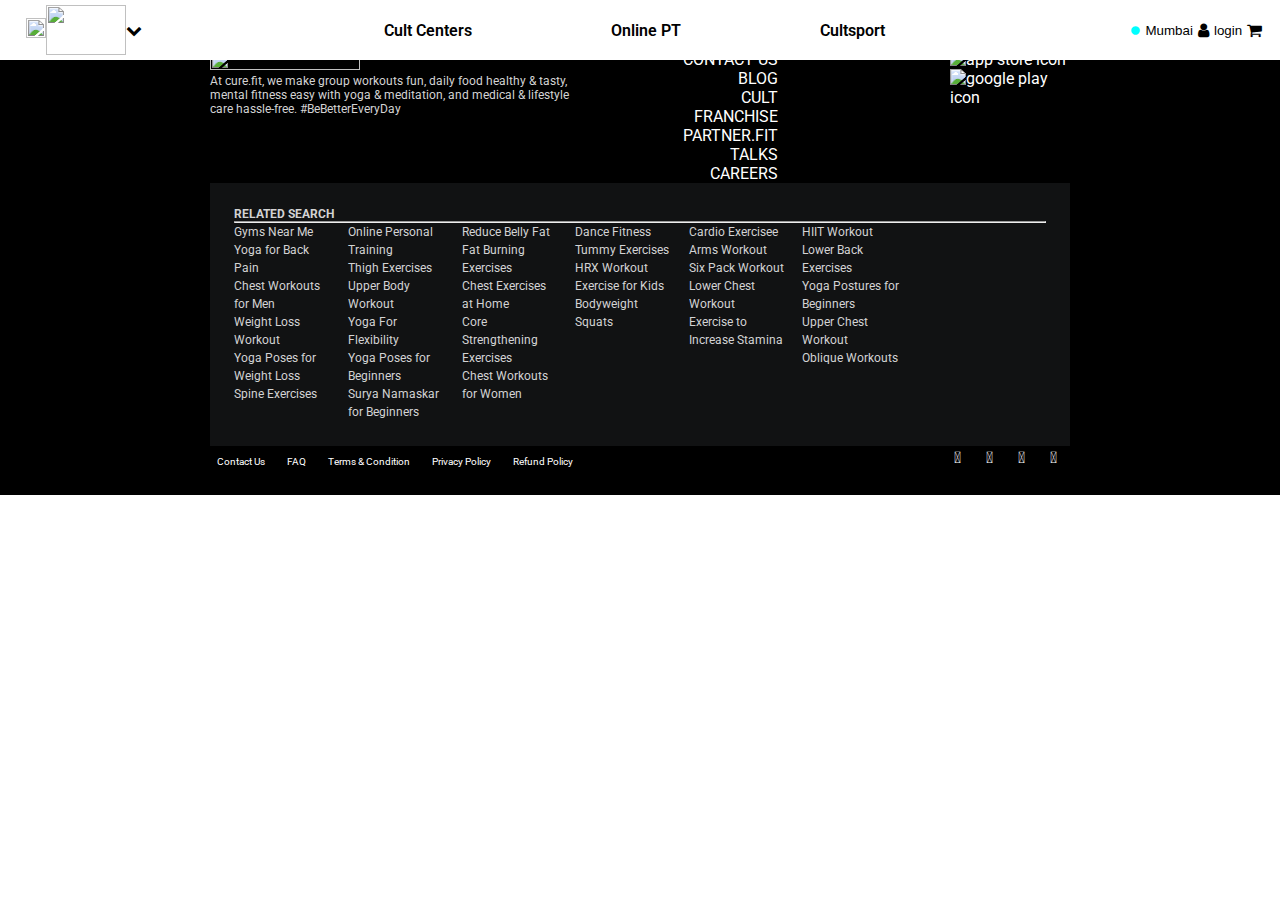
==== index.html @ 42e645f7 "fixed navigation bar" ====
<!DOCTYPE html>
<html lang="en">
<head>
    <meta charset="UTF-8">
    <meta name="viewport" content="width=device-width, initial-scale=1.0">
    <link rel="stylesheet" href="styles/cult.css"/>
    <link href="https://maxcdn.bootstrapcdn.com/font-awesome/4.7.0/css/font-awesome.min.css" rel="stylesheet" />
    <link rel="preconnect" href="https://fonts.gstatic.com">
    <link href="https://fonts.googleapis.com/css2?family=Roboto:wght@100;400;500&display=swap" rel="stylesheet">
    <title>Cure Fit</title>
    <script src="https://kit.fontawesome.com/a076d05399.js"></script>
</head>
<body>
    <div class=nav__bar>
        <div class=logo__box>
            <div class=logo__img__section>
                <div class=logo>
                    <img src="https://static.cure.fit/assets/images/curefit-v-man.svg"></img>
                </div>
                <div class=logo__name>
                    <img src="https://cdn-images.cure.fit/www-curefit-com/image/upload/image/header-web/cultfit.svg"></img>
                </div>
                <span><i class="fa fa-chevron-down" aria-hidden="true"></i></span>
            </div>
            <div class="logo__box__center">
              <ul class=nav__links>
                  <li><a>Cult Centers</a></li>
                  <li><a>Online PT</a></li>
                  <li><a>Cultsport</a></li>
              </ul>
          </div>
            <div class=login__section>
                <i class="fa fa-circle" aria-hidden="true" style="color:cyan; font-size: 10px;"></i>
                <button>Mumbai</button>
                <span><i class="fa fa-user" aria-hidden="true"></i></span>
                <button>login</button>
                <span><i class="fa fa-shopping-cart" aria-hidden="true"></i></span>
            </div>
        </div>
    </div>
    <div class="page">
        <img src="https://cdn-images.cure.fit/www-curefit-com/image/upload/fl_progressive,f_auto,q_auto:eco,w_1440,ar_2880:595/dpr_2/image/vm/51a46bc2-3fec-4ea0-b25e-a2488436d06d.png"></img>
    </div>
    <div class="footer">
        <div class="footer__top">
            <div class="footer__top__section1">
                <div class="footer__logo">
                    <img src="https://static.cure.fit/assets/images/cf-logo.svg"></img>
                </div> 
                <div class="footer__top__para">
                    <p>At cure.fit, we make group workouts fun, daily food healthy & tasty, mental fitness easy with yoga & meditation,
                         and medical & lifestyle care hassle-free. #BeBetterEveryDay</p>
                </div>  
            </div>
            <div>
                <ul class="footer__top__list">
                    <li>CONTACT US</li>
                    <li>BLOG</li>
                    <li>CULT FRANCHISE</li>
                    <li>PARTNER.FIT</li>
                    <li>TALKS</li>
                    <li>CAREERS</li>
                </ul>
            </div>
            <div class="app__store__container">
                <div class="app__store">
                    <img src="https://static.cure.fit/assets/images/app-store.svg" alt="app store icon">
                </div>
                <div class="app__store">
                    <img src="https://static.cure.fit/assets/images/play-store.svg" alt="google play icon">
                </div>
            </div>
        </div>
        <div class="footer__bottom">
            <h4>RELATED SEARCH<hr/></h4>
            
            <div class="footer__bottom__lists">
                <ul class="list1">
                    <li><a>Gyms Near Me</a></li>
                    <li><a>Yoga for Back Pain</a></li>
                    <li><a>Chest Workouts for Men</a></li>
                    <li><a>Weight Loss Workout</a></li>
                    <li><a>Yoga Poses for Weight Loss</a></li>
                    <li><a>Spine Exercises</a></li>
                </ul>
                <ul class="list1">
                    <li><a>Online Personal Training</a></li>
                    <li><a>Thigh Exercises</a></li>
                    <li><a>Upper Body Workout</a></li>
                    <li><a>Yoga For Flexibility</a></li>
                    <li><a>Yoga Poses for Beginners</a></li>
                    <li><a>Surya Namaskar for Beginners</a></li>
                </ul>
                <ul class="list1">
                    <li><a>Reduce Belly Fat</a></li>
                    <li><a>Fat Burning Exercises</a></li>
                    <li><a>Chest Exercises at Home</a></li>
                    <li><a>Core Strengthening Exercises</a></li>
                    <li><a>Chest Workouts for Women</a></li>
                </ul>
                <ul class="list1">
                    <li><a>Dance Fitness</a></li>
                    <li><a>Tummy Exercises</a></li>
                    <li><a>HRX Workout</a></li>
                    <li><a>Exercise for Kids</a></li>
                    <li><a>Bodyweight Squats</a></li>
                </ul>
                <ul class="list1">
                    <li><a>Cardio Exercisee</a></li>
                    <li><a>Arms Workout</a></li>
                    <li><a>Six Pack Workout</a></li>
                    <li><a>Lower Chest Workout</a></li>
                    <li><a>Exercise to Increase Stamina</a></li>
                </ul>
                <ul class="list1">
                    <li><a>HIIT Workout</a></li>
                    <li><a>Lower Back Exercises</a></li>
                    <li><a>Yoga Postures for Beginners</a></li>
                    <li><a>Upper Chest Workout</a></li>
                    <li><a>Oblique Workouts</a></li>
                </ul>
            </div>
        </div>
        <div class="bottom__links">
            <div class="bottom__links__link"> 
                <a>Contact Us</a>
                <a>FAQ</a>
                <a>Terms & Condition</a>
                <a>Privacy Policy</a>
                <a>Refund Policy</a>
            </div>
            <div class="bottom__links__logo">
                <i class="fab fa-facebook-f"></i>
                <i class="fab fa-twitter"></i>
                <i class="fab fa-instagram"></i>
                <i class="fab fa-youtube"></i>
            </div>
        </div>
    </div>
</body>
</html>
---- styles/cult.css ----
html,
body {
  font-family: "Roboto", sans-serif;
}
* {
  box-sizing: border-box;
  margin: 0;
  padding: 0;
}

.logo__box {
  display: flex;
  /* position: -webkit-sticky; */
  /* position: sticky;  */
  position: fixed;
  z-index: 10;
  top: 0;
  width: 100%;
  justify-content: space-between;
  height: 60px;
  /* border: 1px solid red; */
  background-color: white;
}

.logo__img__section {
  /* width: 200px; */
  /* border: 1px solid red; */
  margin: 0% 0% 0% 2%;
  display: flex;
  justify-content: center;
  align-items: center;
}

.logo__name {
  width: 80px;
  height: 50px;
  /* margin-left: 20px; */
}

img {
  height: 100%;
  width: 100%;
}
.logo__box__center {
  display: flex;
  width: 50%;
}
.nav__links {
  display: flex;
  width: 100%;
  /* flex-wrap: wrap; */
  list-style-type: none;
  /* padding-left: 2%; */
  /* justify-content: space-between; */
  /* border: 1px solid red; */
}

.nav__links li {
  margin: auto;
  font-weight: 600;
}

.login__section {
  display: flex;
  width: 11%;
  /* border: 1px solid red; */
  justify-content: space-evenly;
  align-items: center;
  margin-right: 1%;
}

.login__section button {
  background-color: white;
  border: none;
}

.footer {
  background-color: black;
  color: white;
  padding: 2%;
}

.footer__top {
  display: flex;
  width: 70%;
  margin: auto;
}

.footer__top__para p {
  font-size: 12px;
  color: lightgray;
  width: 80%;
}

.footer__logo {
  width: 150px;
}

.footer__top__list {
  list-style-type: none;
  text-align: right;
}

.app__store {
  width: 120px;
}

.app__store__container {
  margin-left: 20%;
}

.footer__bottom {
  font-size: 12px;
  color: lightgray;
  padding: 2%;
  width: 70%;
  margin: auto;
  /* border: 1px solid red; */
  background-color: rgb(17, 18, 19);
}

.footer__bottom__lists {
  display: flex;
  margin: auto;
  flex-wrap: wrap;
}

.footer__bottom__lists > ul {
  padding: 0% 2% 0% 0%;
  /* border: 1px solid red; */
  line-height: 1.5em;
}

.list1 {
  list-style-type: none;
  width: 14%;
}

.bottom__links {
  width: 70%;
  margin: auto;
  display: flex;
}

.bottom__links__link {
  width: 85%;
  font-size: 10px;
  display: flex;
  /* border: 1px solid red; */
  justify-content: start;
  align-items: center;
}

.bottom__links__link a {
  padding: 1% 2% 0% 1%;
}

.bottom__links__logo {
  width: 15%;
  display: flex;
  justify-content: end;
}

.bottom__links__logo > i {
  padding: 2%;
  margin: auto;
}
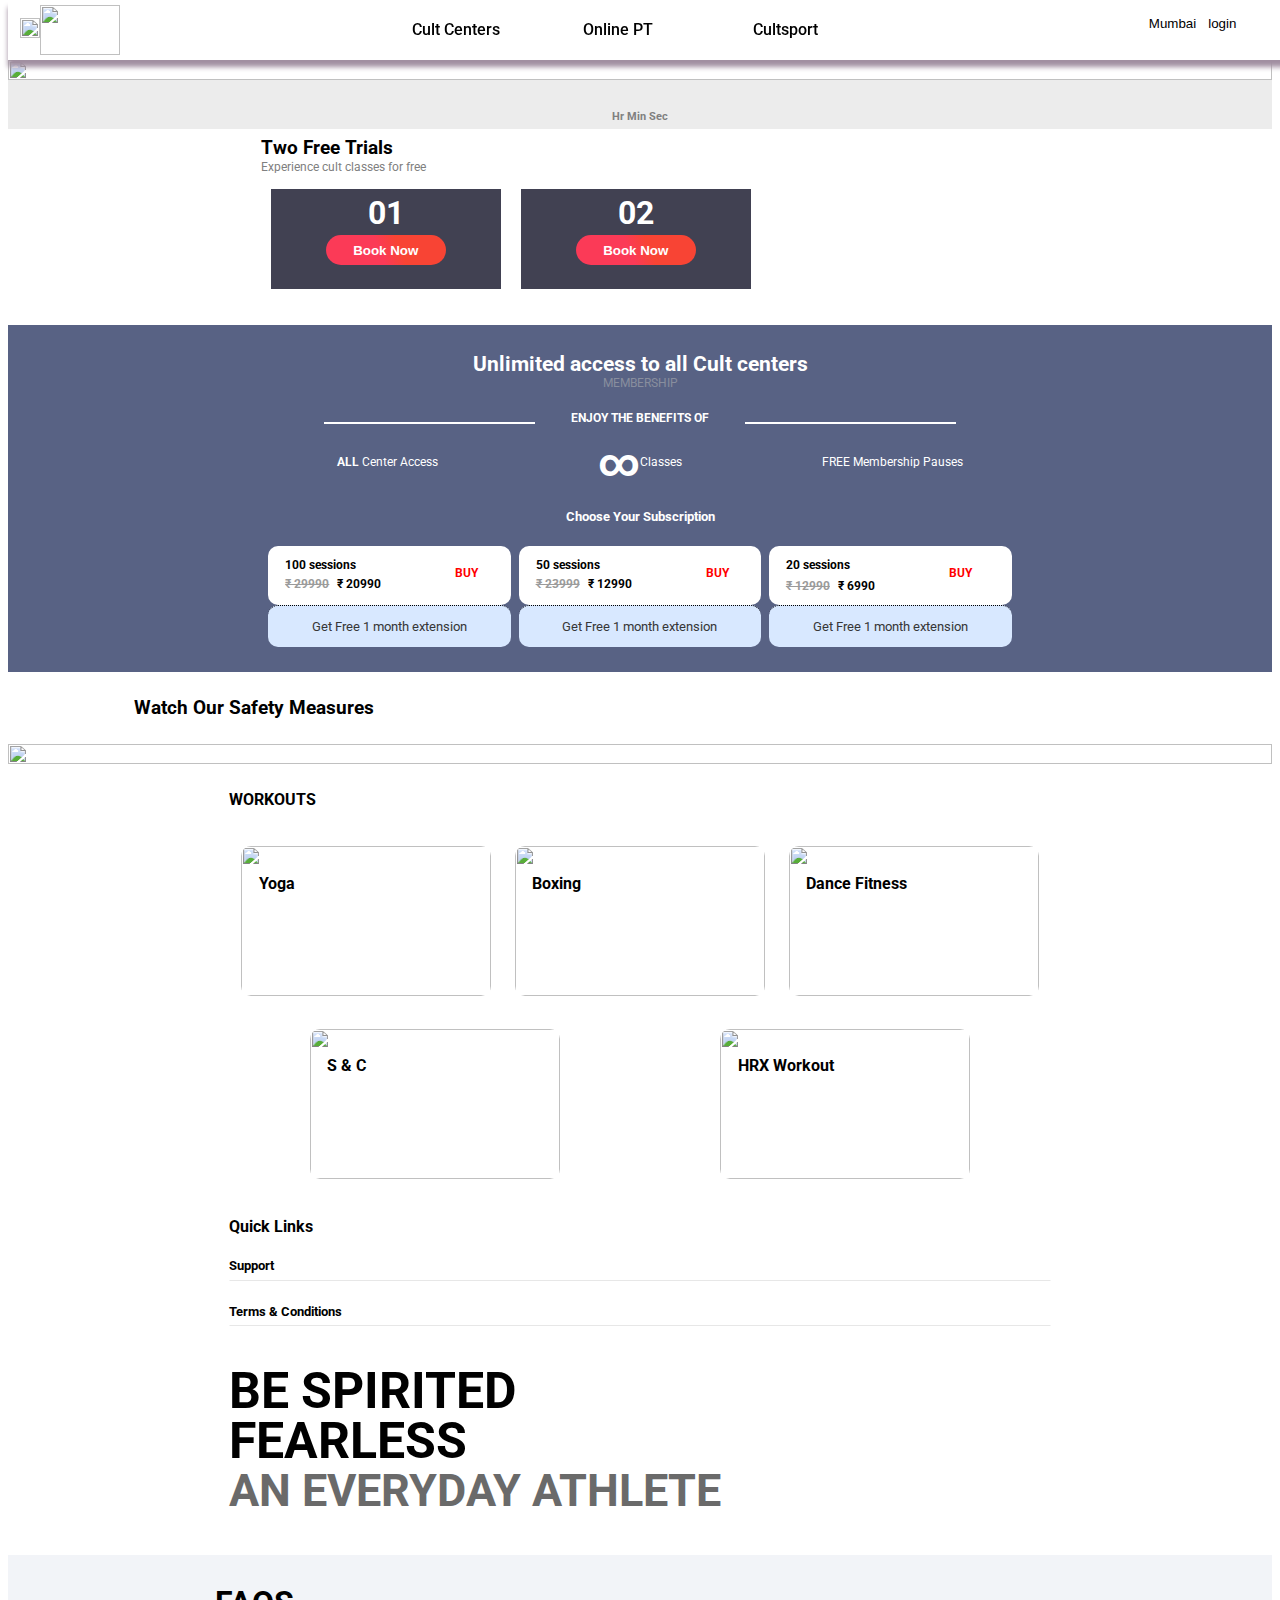
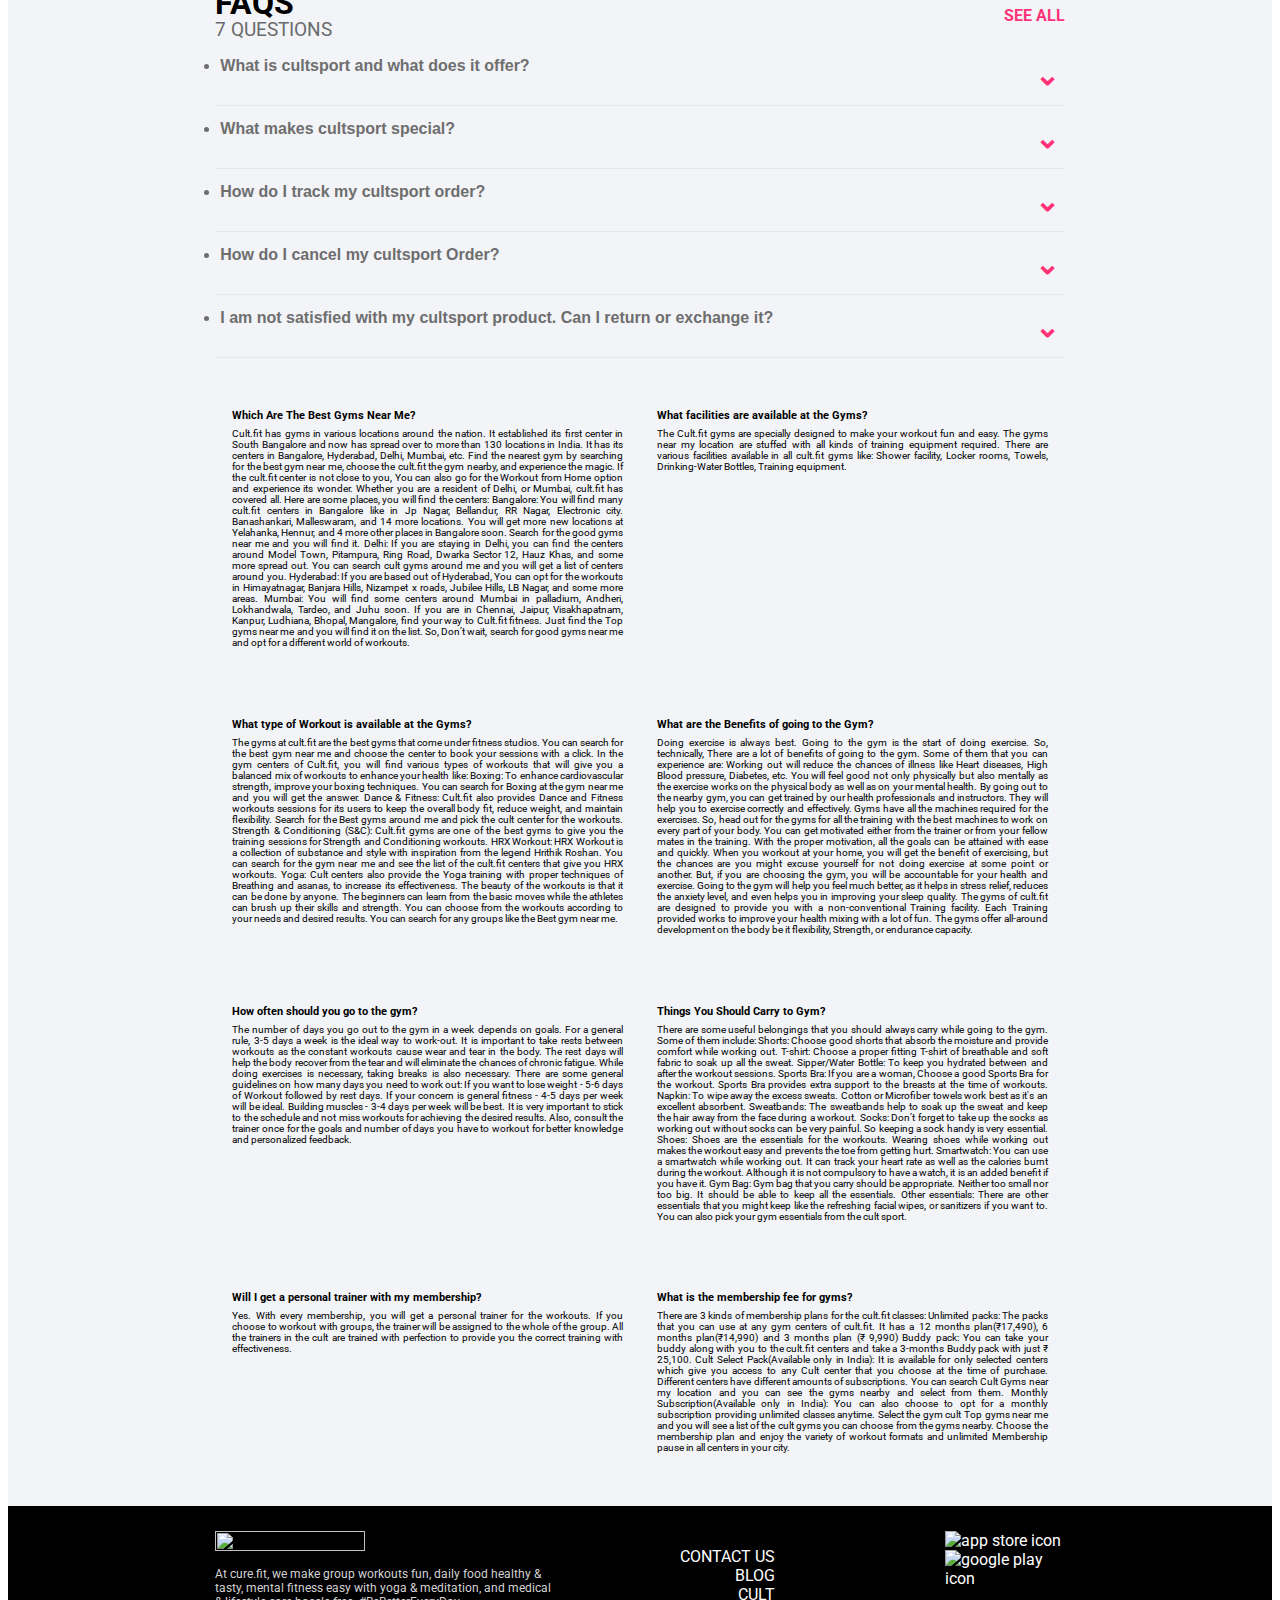
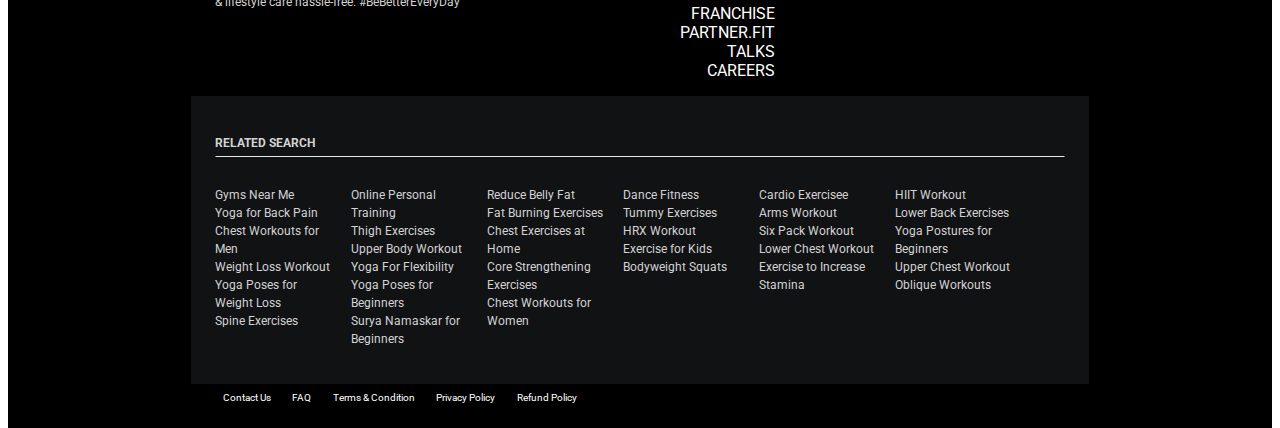
==== commit dff07d63: "Merge branch 'pushpal'" ====
--- a/index.html
+++ b/index.html
@@ -4,11 +4,13 @@
     <meta charset="UTF-8">
     <meta name="viewport" content="width=device-width, initial-scale=1.0">
     <link rel="stylesheet" href="styles/cult.css"/>
-    <link href="https://maxcdn.bootstrapcdn.com/font-awesome/4.7.0/css/font-awesome.min.css" rel="stylesheet" />
+    <link rel="stylesheet" href="styles/gear_navbar.css"/>
+
     <link rel="preconnect" href="https://fonts.gstatic.com">
     <link href="https://fonts.googleapis.com/css2?family=Roboto:wght@100;400;500&display=swap" rel="stylesheet">
     <title>Cure Fit</title>
     <script src="https://kit.fontawesome.com/a076d05399.js"></script>
+    <script src="scripts/curefitOnlinePT.js"></script>
 </head>
 <body>
     <div class=nav__bar>
@@ -20,27 +22,375 @@
                 <div class=logo__name>
                     <img src="https://cdn-images.cure.fit/www-curefit-com/image/upload/image/header-web/cultfit.svg"></img>
                 </div>
-                <span><i class="fa fa-chevron-down" aria-hidden="true"></i></span>
-            </div>
-            <div class="logo__box__center">
-              <ul class=nav__links>
-                  <li><a>Cult Centers</a></li>
-                  <li><a>Online PT</a></li>
-                  <li><a>Cultsport</a></li>
-              </ul>
-          </div>
+                <button type="submit" style="cursor: pointer; background-color: white; border: none" ><i class="fa fa-chevron-down" aria-hidden="true"></i></button >
+            </div>
+            <div class="link__section">
+                <ul class=nav__links>
+                    <li><a tabindex="1">Cult Centers</a></li>
+                    <li><a tabindex="1">Online PT</a></li>
+                    <li><a tabindex="1">Cultsport</a></li>
+                </ul>
+            </div>
             <div class=login__section>
                 <i class="fa fa-circle" aria-hidden="true" style="color:cyan; font-size: 10px;"></i>
-                <button>Mumbai</button>
+                <button type="submit" style="cursor: pointer">Mumbai</button>
                 <span><i class="fa fa-user" aria-hidden="true"></i></span>
-                <button>login</button>
-                <span><i class="fa fa-shopping-cart" aria-hidden="true"></i></span>
+                <button id="login__btn" onclick=dropdown()>login</button>
+                <button type="submit" style="cursor: pointer"><i class="fa fa-shopping-cart" aria-hidden="true" style="font-size: 20px;"></i></button>
+                <div id="dropdown__content" class="dropdown__content">
+                    <div class="dropdown__block">
+                        <div>
+                            <img src="https://static.cure.fit/assets/images/profile-icon.svg"/>
+                        </div>
+                        <div>
+                            <a>Profile</a>
+                        </div>
+                    </div>
+                    <div class="dropdown__block">
+                        <div>
+                            <img src="https://static.cure.fit/assets/images/cart-black.svg"/>
+                        </div>
+                        <div>
+                            <a>orders</a>
+                        </div>
+                    </div>
+                    <div class="dropdown__block">
+                        <div>
+                            <img src="https://static.cure.fit/assets/images/health-profile-black.svg"/>
+                        </div>
+                        <div>
+                            <a>medical Records</a>
+                        </div>
+                    </div>
+                    <div class="dropdown__block">
+                        <div>
+                            <img src="https://static.cure.fit/assets/images/combined-shape-black.svg"/>
+                        </div>
+                        <div>
+                            <a>Active Packs</a>
+                        </div>   
+                    </div>
+                    <div class="dropdown__block">
+                        <div>
+                          <img src="https://static.cure.fit/assets/images/coupon-black.svg"/>
+                        </div>
+                        <div>
+                            <a>Redeem Voucher</a>
+                        </div>
+                    </div>
+                    <div class="dropdown__block">
+                        <div><i class="fa fa-cog" aria-hidden="true"></i></div>
+                        <div><a>Account</a></div>
+                    </div>
+                    <div class="dropdown__block">
+                        <div><img src="https://static.cure.fit/assets/images/support-black.svg"/></div>
+                        <div>
+                            <a>Support</a>
+                        </div>
+                    </div>
+                    <div class="dropdown__block">
+                        <div>
+                            <img src="https://static.cure.fit/assets/images/logout-black.svg"/>
+                        </div>
+                        <div>
+                            <a>Logout</a>
+                        </div> 
+                    </div>
+                </div>
             </div>
         </div>
     </div>
     <div class="page">
         <img src="https://cdn-images.cure.fit/www-curefit-com/image/upload/fl_progressive,f_auto,q_auto:eco,w_1440,ar_2880:595/dpr_2/image/vm/51a46bc2-3fec-4ea0-b25e-a2488436d06d.png"></img>
     </div>
+    <div class="clock__container">
+      <div class="clock">
+        <div></div>
+        <h3 id='limitedoffer'></h3>
+        <h3 style="color:grey" id="limitedoffervalue">Hr Min Sec</h3>
+      </div>
+      
+    </div>
+    <div class= "voucher__section">
+        <h3>Two Free Trials</h3>
+        <p style="color: grey; font-size: 12px;">Experience cult classes for free</p>
+        <div class="voucher__container">
+          <div class="voucher">
+            <h1 style="color: white;">01</h1>
+            <button>Book Now</button>
+        </div>
+        <div class="voucher">
+            <h1 style="color: white;">02</h1>
+            <button>Book Now</button>
+        </div>
+      </div>
+    </div>
+    <div class='membership'>
+      <div class='opt'>
+        <div class='opttxt1'>
+          <h2>Unlimited access to all Cult centers</h2>
+        </div>
+        <div class='opttxt2'>
+          <p>MEMBERSHIP</p>
+        </div>
+        <div class='opttxt3'>
+          <div class='line'></div>
+          <h3>ENJOY THE BENEFITS OF</h3>
+          <div class='line'></div>
+        </div>
+      </div>
+      <div class='workout'>
+          <div class='workoutIconbox'>
+              <p><strong>ALL</strong> Center Access</p>
+          </div>
+          <div class='workoutIconbox'>
+            <p><strong style="font-size: 40px">&#8734;</strong> </p>
+              <p>Classes</p>
+          </div>
+          <div class='workoutIconbox'>
+              <p><strong">FREE</strong> Membership Pauses</p>
+          </div>
+      </div>
+      <div class='subscription'>
+          <h5>Choose Your Subscription</h5>
+      </div>
+      <div class='subscriptionbox'>
+          <div class='subscriptionlist'>
+              <div class='sub1'>
+                  <div class='subrate'>
+                      <p>100 sessions</p>
+                      <div class="price">
+                          <p class="discount">₹ 29990 </p>
+                          <p>₹ 20990 </p>
+                      </div>
+                      
+                  </div>
+                  <div class="buy">
+                      <p>BUY</p>
+                  </div>
+              </div>
+              <div class='sub1'>
+                  <div class='subrate'>
+                      <p>50 sessions</p>
+                      <div class="price">
+                          <p class="discount">₹ 23999 </p>
+                          <p>₹ 12990 </p>
+                      </div>                    
+                  </div>
+                  <div class="buy">
+                      <p>BUY</p>
+                  </div>
+              </div>
+              <div class='sub1'>
+                  <div class='subrate'>
+                      <p>20 sessions</p>
+                      <div class="price">
+                          <p class="discount">₹ 12990 </p>
+                          <p>₹ 6990 </p>
+                      </div>
+                  </div>
+                  <div class="buy">
+                      <p>BUY</p>
+                  </div>
+              </div>
+          </div>
+          <div class="instedDiscount">
+              <div class="instentondebit">
+                  <p>Get Free 1 month extension</p>
+              </div>
+              <div class="instentondebit">
+                  <p>Get Free 1 month extension</p>
+              </div>
+              <div class="instentondebit">
+                  <p>Get Free 1 month extension</p>
+              </div>
+          </div>
+      </div>
+    </div>
+    <div class="video__section">
+        <h3>Watch Our Safety Measures</h3>
+        <div>
+           <a href="https://s3.ap-south-1.amazonaws.com/curefit-content/video/vm/2bba5fdd-0527-4d73-b694-e4edffcb41da.mp4"> <img src="https://cdn-images.cure.fit/www-curefit-com/image/upload/fl_progressive,f_auto,q_auto:eco,w_1440,ar_2880:595/dpr_2/image/vm/f16a1d26-4c36-4b0d-b743-0d79da633956.jpg"/></a>
+        </div>
+    </div>
+    </div>
+    <div class="workout__section">
+      <h4>WORKOUTS</h4>
+      <div class="workout__cards">
+        <div class="img__cards">
+          <img src="https://cdn-images.cure.fit/www-curefit-com/image/upload/fl_progressive,f_auto,q_auto:eco,w_485,ar_485:323,c_fit/dpr_2/v1/cult-media/v2web/workouts/1_id/PRODUCT_BNR_2020-02-04T13:19:29.014Z.png"/>
+          <div class="work__tag">
+            <h4>Yoga</h4>
+          </div>
+        </div>
+        <div class="img__cards">
+          <img src="https://cdn-images.cure.fit/www-curefit-com/image/upload/fl_progressive,f_auto,q_auto:eco,w_485,ar_485:323,c_fit/dpr_2/v1/cult-media/v2web/workouts/4_id/PRODUCT_BNR_2020-07-21T18:32:59.441Z.png"/>
+          <div class="work__tag">
+            <h4>Boxing</h4>
+          </div>
+        </div>
+        <div class="img__cards">
+          <img src="https://cdn-images.cure.fit/www-curefit-com/image/upload/fl_progressive,f_auto,q_auto:eco,w_485,ar_485:323,c_fit/dpr_2/v1/cult-media/v2web/workouts/84_id/PRODUCT_BNR_2020-02-04T13:04:53.343Z.png"/>
+          <div class="work__tag">
+            <h4>Dance Fitness</h4>
+          </div>
+        </div>
+        <div class="img__cards">
+          <img src="https://cdn-images.cure.fit/www-curefit-com/image/upload/fl_progressive,f_auto,q_auto:eco,w_485,ar_485:323,c_fit/dpr_2/v1/cult-media/v2web/workouts/5_id/PRODUCT_BNR_2020-02-04T13:17:06.754Z.png"/>
+          <div class="work__tag">
+            <h4>S & C</h4>
+          </div>
+        </div>
+        <div class="img__cards">
+          <img src="https://cdn-images.cure.fit/www-curefit-com/image/upload/fl_progressive,f_auto,q_auto:eco,w_485,ar_485:323,c_fit/dpr_2/v1/cult-media/v2web/workouts/22_id/PRODUCT_BNR_2020-03-04T11:36:46.263Z.png"/>
+          <div class="work__tag">
+            <h4>HRX Workout</h4>
+          </div>
+        </div>
+      </div>
+      <h4>Quick Links</h4>
+      <h5>Support<hr/></h5>
+      <h5>Terms & Conditions<hr/></h5>
+    </div>
+    <div class="quote__section">
+      <p class="larger__text">BE SPIRITED</p>
+      <p class="larger__text">FEARLESS</p>
+      <p class="large__text">AN EVERYDAY ATHLETE</p>
+    </div>
+    <div class="app__FAQ">
+      <div class="app__FAQ__top">
+        <div class="FAQ__top__left">
+          <h1>FAQS</h1>
+          <h3>7 QUESTIONS</h3>
+        </div>
+        <div class="FAQ__top_right">
+          <h4 style="color: #ff3278">SEE ALL</h4>
+        </div>
+      </div>
+      <div class="app__FAQ__bottom">
+        <button class="accordion">
+          <li>What is cultsport and what does it offer?</li>
+        </button>
+        <div class="panel">
+          <p>
+            Lorem ipsum dolor sit amet, consectetur adipisicing elit, sed do
+            eiusmod tempor incididunt ut labore et dolore magna aliqua. Ut
+            enim ad minim veniam, quis nostrud exercitation ullamco laboris
+            nisi ut aliquip ex ea commodo consequat.
+          </p>
+          <p>Do you find this helpful?</p>
+        </div>
+        <hr />
+        <button class="accordion">
+          <li>What makes cultsport special?</li>
+        </button>
+        <div class="panel">
+          <p>
+            Lorem ipsum dolor sit amet, consectetur adipisicing elit, sed do
+            eiusmod tempor incididunt ut labore et dolore magna aliqua. Ut
+            enim ad minim veniam, quis nostrud exercitation ullamco laboris
+            nisi ut aliquip ex ea commodo consequat.
+          </p>
+        </div>
+        <hr />
+        <button class="accordion">
+          <li>How do I track my cultsport order?</li>
+        </button>
+        <div class="panel">
+          <p>
+            Lorem ipsum dolor sit amet, consectetur adipisicing elit, sed do
+            eiusmod tempor incididunt ut labore et dolore magna aliqua. Ut
+            enim ad minim veniam, quis nostrud exercitation ullamco laboris
+            nisi ut aliquip ex ea commodo consequat.
+          </p>
+        </div>
+        <hr />
+        <button class="accordion">
+          <li>How do I cancel my cultsport Order?</li>
+        </button>
+        <div class="panel">
+          <p>
+            Lorem ipsum dolor sit amet, consectetur adipisicing elit, sed do
+            eiusmod tempor incididunt ut labore et dolore magna aliqua. Ut
+            enim ad minim veniam, quis nostrud exercitation ullamco laboris
+            nisi ut aliquip ex ea commodo consequat.
+          </p>
+        </div>
+        <hr />
+        <button class="accordion">
+          <li>
+            I am not satisfied with my cultsport product. Can I return or
+            exchange it?
+          </li>
+        </button>
+        <hr />
+        <div class="panel">
+          <p>
+            Lorem ipsum dolor sit amet, consectetur adipisicing elit, sed do
+            eiusmod tempor incididunt ut labore et dolore magna aliqua. Ut
+            enim ad minim veniam, quis nostrud exercitation ullamco laboris
+            nisi ut aliquip ex ea commodo consequat.
+          </p>
+        </div>
+      </div>
+      <div class="tiny__faq">
+        <div class="tiny__block">
+          <h6>Which Are The Best Gyms Near Me?</h6>
+          <p>Cult.fit has gyms in various locations around the nation. It established its first center in South Bangalore and now has spread over to more than 130 locations in India. It has its centers in Bangalore, 
+            Hyderabad, Delhi, Mumbai, etc. Find the nearest gym by searching for the best gym near me, choose the cult.fit the gym nearby, and experience the magic. If the cult.fit center is not close to you, You can 
+            also go for the Workout from Home option and experience its wonder. Whether you are a resident of Delhi, or Mumbai, cult.fit has covered all. Here are some places, you will find the centers: Bangalore: You 
+            will find many cult.fit centers in Bangalore like in Jp Nagar, Bellandur, RR Nagar, Electronic city. Banashankari, Malleswaram, and 14 more locations. You will get more new locations at Yelahanka, Hennur, and
+             4 more other places in Bangalore soon. Search for the good gyms near me and you will find it. Delhi: If you are staying in Delhi, you can find the centers around Model Town, Pitampura, Ring Road, Dwarka Sector 12,
+              Hauz Khas, and some more spread out. You can search cult gyms around me and you will get a list of centers around you. Hyderabad: If you are based out of Hyderabad, You can opt for the workouts in Himayatnagar, 
+              Banjara Hills, Nizampet x roads, Jubilee Hills, LB Nagar, and some more areas. Mumbai: You will find some centers around Mumbai in palladium, Andheri, Lokhandwala, Tardeo, and Juhu soon. If you are in Chennai, Jaipur, Visakhapatnam, 
+            Kanpur, Ludhiana, Bhopal, Mangalore, find your way to Cult.fit fitness. Just find the Top gyms near me and you will find it on the list. So, Don’t wait, search for good gyms near me and opt for a different world of workouts.</p>
+        </div>
+        <div class="tiny__block">
+          <h6>What facilities are available at the Gyms?</h6>
+          <p>The Cult.fit gyms are specially designed to make your workout fun and easy. 
+            The gyms near my location are stuffed with all kinds of training equipment required. 
+            There are various facilities available in all cult.fit gyms like: Shower facility, Locker rooms, Towels, Drinking-Water Bottles, Training equipment. </p>
+        </div>
+        <div class="tiny__block">
+          <h6>What type of Workout is available at the Gyms?</h6>
+          <p>
+            The gyms at cult.fit are the best gyms that come under fitness studios. You can search for the best gym near me and choose the center to book your sessions with a click. In the gym centers of Cult.fit, you will find various types of workouts that will give you a balanced mix of workouts to enhance your health like: Boxing: To enhance cardiovascular strength, improve your boxing techniques. You can search for Boxing at the gym near me and you will get the answer. Dance & Fitness: Cult.fit also provides Dance and Fitness workouts sessions for its users to keep the overall body fit, reduce weight, and maintain flexibility. Search for the Best gyms around me and pick the cult center for the workouts. Strength & Conditioning (S&C): Cult.fit gyms are one of the best gyms to give you the training sessions for Strength and Conditioning workouts. HRX Workout: HRX Workout is a collection of substance and style with inspiration from the legend Hrithik Roshan. You can search for the gym near me and see the list of the cult.fit centers that give you HRX workouts. Yoga: Cult centers also provide the Yoga training with proper techniques of Breathing and asanas, to increase its effectiveness. The beauty of the workouts is that it can be done by anyone. The beginners can learn from the basic moves while the athletes can brush up their skills and strength. You can choose from the workouts according to your needs and desired results. You can search for any groups like the Best gym near me.
+          </p>
+        </div>
+        <div class="tiny__block">
+          <h6>What are the Benefits of going to the Gym?</h6>
+          <p>
+            Doing exercise is always best. Going to the gym is the start of doing exercise. So, technically, There are a lot of benefits of going to the gym. Some of them that you can experience are: Working out will reduce the chances of illness like Heart diseases, High Blood pressure, Diabetes, etc. You will feel good not only physically but also mentally as the exercise works on the physical body as well as on your mental health. By going out to the nearby gym, you can get trained by our health professionals and instructors. They will help you to exercise correctly and effectively. Gyms have all the machines required for the exercises. So, head out for the gyms for all the training with the best machines to work on every part of your body. You can get motivated either from the trainer or from your fellow mates in the training. With the proper motivation, all the goals can be attained with ease and quickly. When you workout at your home, you will get the benefit of exercising, but the chances are you might excuse yourself for not doing exercise at some point or another. But, if you are choosing the gym, you will be accountable for your health and exercise. Going to the gym will help you feel much better, as it helps in stress relief, reduces the anxiety level, and even helps you in improving your sleep quality. The gyms of cult.fit are designed to provide you with a non-conventional Training facility. Each Training provided works to improve your health mixing with a lot of fun. The gyms offer all-around development on the body be it flexibility, Strength, or endurance capacity.
+          </p>
+        </div>
+        <div class="tiny__block">
+          <h6>How often should you go to the gym?</h6>
+          <p>
+            The number of days you go out to the gym in a week depends on goals. For a general rule, 3-5 days a week is the ideal way to work-out. It is important to take rests between workouts as the constant workouts cause wear and tear in the body. The rest days will help the body recover from the tear and will eliminate the chances of chronic fatigue. While doing exercises is necessary, taking breaks is also necessary. There are some general guidelines on how many days you need to work out: If you want to lose weight - 5-6 days of Workout followed by rest days. If your concern is general fitness - 4-5 days per week will be ideal. Building muscles - 3-4 days per week will be best. It is very important to stick to the schedule and not miss workouts for achieving the desired results. Also, consult the trainer once for the goals and number of days you have to workout for better knowledge and personalized feedback.
+          </p>
+        </div>
+        <div class="tiny__block">
+          <h6>Things You Should Carry to Gym?</h6>
+          <p>
+            There are some useful belongings that you should always carry while going to the gym. Some of them include: Shorts: Choose good shorts that absorb the moisture and provide comfort while working out. T-shirt: Choose a proper fitting T-shirt of breathable and soft fabric to soak up all the sweat. Sipper/Water Bottle: To keep you hydrated between and after the workout sessions. Sports Bra: If you are a woman, Choose a good Sports Bra for the workout. Sports Bra provides extra support to the breasts at the time of workouts. Napkin: To wipe away the excess sweats. Cotton or Microfiber towels work best as it's an excellent absorbent. Sweatbands: The sweatbands help to soak up the sweat and keep the hair away from the face during a workout. Socks: Don’t forget to take up the socks as working out without socks can be very painful. So keeping a sock handy is very essential. Shoes: Shoes are the essentials for the workouts. Wearing shoes while working out makes the workout easy and prevents the toe from getting hurt. Smartwatch: You can use a smartwatch while working out. It can track your heart rate as well as the calories burnt during the workout. Although it is not compulsory to have a watch, it is an added benefit if you have it. Gym Bag: Gym bag that you carry should be appropriate. Neither too small nor too big. It should be able to keep all the essentials. Other essentials: There are other essentials that you might keep like the refreshing facial wipes, or sanitizers if you want to. You can also pick your gym essentials from the cult sport.
+          </p>
+        </div>
+        <div class="tiny__block">
+          <h6>Will I get a personal trainer with my membership?</h6>
+          <p> 
+            Yes. With every membership, you will get a personal trainer for the workouts. If you choose to workout with groups, the trainer will be assigned to the whole of the group. All the trainers in the cult are trained with perfection to provide you the correct training with effectiveness.
+          </p>
+        </div>
+        <div class="tiny__block">
+          <h6>What is the membership fee for gyms?</h6>
+          <p>
+            There are 3 kinds of membership plans for the cult.fit classes: Unlimited packs: The packs that you can use at any gym centers of cult.fit. It has a 12 months plan(₹17,490), 6 months plan(₹14,990) and 3 months plan (₹ 9,990) Buddy pack: You can take your buddy along with you to the cult.fit centers and take a 3-months Buddy pack with just ₹ 25,100. Cult Select Pack(Available only in India): It is available for only selected centers which give you access to any Cult center that you choose at the time of purchase. Different centers have different amounts of subscriptions. You can search Cult Gyms near my location and you can see the gyms nearby and select from them. Monthly Subscription(Available only in India): You can also choose to opt for a monthly subscription providing unlimited classes anytime. Select the gym cult Top gyms near me and you will see a list of the cult gyms you can choose from the gyms nearby. Choose the membership plan and enjoy the variety of workout formats and unlimited Membership pause in all centers in your city.
+          </p>
+        </div>
+      </div>
+    </div>
+    </div>
+    
     <div class="footer">
         <div class="footer__top">
             <div class="footer__top__section1">
@@ -138,4 +488,21 @@
         </div>
     </div>
 </body>
+<script>
+  var acc = document.getElementsByClassName("accordion");
+  var i;
+
+  for (i = 0; i < acc.length; i++) {
+    acc[i].addEventListener("click", function () {
+      this.classList.toggle("active");
+      var panel = this.nextElementSibling;
+      if (panel.style.maxHeight) {
+        panel.style.maxHeight = null;
+      } else {
+        panel.style.maxHeight = "200px";
+      }
+    });
+  }
+</script>
+<script src="scripts/cult.js"></script>
 </html>--- a/styles/cult.css
+++ b/styles/cult.css
@@ -1,167 +1,580 @@
-html,
-body {
-  font-family: "Roboto", sans-serif;
-}
-* {
-  box-sizing: border-box;
-  margin: 0;
-  padding: 0;
-}
-
-.logo__box {
+html, body {
+    font-family: 'Roboto', sans-serif;
+    height: 200vh;
+}
+.nav__bar{
+  width: 100%;
+  background-color: white;
+  position: fixed;
+  top: 0;
+  -webkit-box-shadow: 0px 7px 5px 0px rgba(161,143,161,1);
+    -moz-box-shadow: 0px 7px 5px 0px rgba(161,143,161,1);
+    box-shadow: 0px 7px 5px 0px rgba(161,143,161,1);
+    height: 60px;  
+}
+.logo__box{
+    display: flex;
+    width: 100%;
+}
+
+.logo__box > div:nth-last-child(1){
+    /* margin-left: 30%; */
+}
+
+.logo__img__section {
+    /* border: 1px solid red; */
+    left: 20px;
+    top: 5px;
+    display: flex;
+    position: fixed;
+    justify-content: center;
+    align-items: center;
+}
+
+.logo__name{
+    width: 80px;
+    height: 50px;
+}
+
+ img{
+    height: 100%;
+    width: 100%;
+}
+
+.nav__links{
+    display: flex;
+    width: 40%;
+    margin: 20px auto;
+    list-style-type: none;
+    /* border: 1px solid red; */
+}
+
+.nav__links li{
+    margin: auto;
+    width: 250px;
+    font-weight: 500;
+}
+
+.link__section {
+  /* border: 1px solid red; */
+  width: 100%;
+}
+
+.login__section {
+    display: flex;
+    position: fixed;
+    right: 2vw;
+    top:15px;
+    /* border: 1px solid red; */
+    justify-content: center;
+    align-items: center;
+    /* margin-left: 15%; */
+    
+}
+
+.login__section button{
+    background-color: white;
+    border: none;
+}
+
+.footer{
+background-color: black;
+color: white;
+padding: 2%;
+}
+
+.footer__top {
+    display: flex;
+    width: 70%;
+    margin: auto;
+}
+
+
+.footer__top__para p{
+    font-size: 12px;
+    color: lightgray;
+    width: 80%;
+}
+
+.footer__logo {
+    width: 150px;
+}
+
+.footer__top__list{
+    list-style-type: none;
+    text-align: right;
+}
+
+.app__store {
+    width: 120px;
+}
+
+.app__store__container {
+    margin-left: 20%;
+}
+
+.footer__bottom {
+    font-size: 12px;
+    color: lightgray;
+    padding: 2%;
+    width: 70%;
+    margin: auto;
+    /* border: 1px solid red; */
+    background-color: rgb(17,18,19);
+}
+
+.footer__bottom__lists {
+    display: flex;
+    margin: auto;
+    flex-wrap: wrap;
+}
+
+.footer__bottom__lists > ul {
+    padding: 0% 2% 0% 0%;
+    /* border: 1px solid red; */
+    line-height: 1.5em;
+}
+
+.list1 {
+    list-style-type: none;
+    width: 14%;
+    
+}
+
+
+.bottom__links {
+    width: 70%;
+    margin: auto;
+    display: flex;
+    
+}
+
+.bottom__links__link{ 
+    width: 85%;
+    font-size: 10px;
+    display: flex;
+    /* border: 1px solid red; */
+    justify-content: start;
+    align-items: center;
+}
+
+.bottom__links__link a{
+    padding: 1% 2% 0% 1%;
+    
+}
+
+.bottom__links__logo {
+    width: 15%;
+    display: flex;
+    justify-content: end;
+    
+}
+
+.bottom__links__logo > i{
+    padding: 2%;
+    margin: auto;
+}
+
+button {
+   cursor: pointer;
+   outline: none;
+}
+
+.dropdown__content {
+    display: none;
+    position: absolute;
+
+    width: 200px;
+    background-color: white;
+    -webkit-box-shadow: 0px -6px 18px 1px rgba(207,214,214,1);
+    -moz-box-shadow: 0px -6px 18px 1px rgba(207,214,214,1);
+    box-shadow: 0px -6px 18px 1px rgba(207,214,214,1);
+    top:110%;
+    right: -30%;
+    padding: 10px;
+}
+
+.dropdown__block {
+    display: flex;
+    /* justify-content: center; */
+    align-items: center;
+}
+.dropdown__block > div{
+    /* border: 1px solid red; */
+    text-align:left;
+    padding: 5px
+}
+
+a:active {
+    color:rgb(253,131,171);
+}
+
+a[tabindex="1"]:focus {
+    color:rgb(253,131,171);
+    outline: none;
+}
+
+.page{
+  
+    margin-top:60px;
+    margin-bottom: 0px;
+}
+
+.video__section > h3 {
+    width: 80%;
+    margin: 2% auto;
+}
+
+/* faq section code */
+.app__FAQ {
+    background: #f2f4f8;
+    padding: 2%;
+  }
+  
+  /* .FAQ__top__left > h1,
+  .FAQ__top__left > h3 {
+    margin: 8px;
+  } */
+  .FAQ__top__left > h3 {
+    color: #6a6a6a;
+    font-weight: normal;
+  }
+  .app__FAQ__top {
+    display: flex;
+    align-items: center;
+    justify-content: space-between;
+    line-height: 5px;
+    width: 70%;
+    margin: auto;
+  }
+  
+  .app__FAQ__bottom {
+    /* margin: 5%; */
+    width: 70%;
+    margin: auto;
+  }
+  .accordion {
+    display: flex;
+    justify-content: space-between;
+    background: transparent;
+    border-bottom: 1px solid;
+    color: #6e6e6e;
+    cursor: pointer;
+    padding: 5px;
+    width: 100%;
+    font-size: 16px;
+    font-weight: bold;
+    border: none;
+    text-align: left;
+    outline: none;
+    transition: 0.4s;
+  }
+  
+  .panel {
+    display: flex;
+    flex-direction: column;
+    justify-content: center;
+    padding: 0 18px;
+    background-color: transparent;
+    max-height: 0px;
+    overflow: hidden;
+    transition: max-height 0.2s ease-out;
+  }
+  .accordion:after {
+    content: "\2304";
+    font-size: 30px;
+    color: #777;
+    font-weight: bold;
+    color: #ff3278;
+    margin-left: 5px;
+    transition: 1s;
+  }
+  
+  .active:after {
+    content: "\2303";
+    color: #ff3278;
+    height: auto;
+    transition: 1s;
+  }
+  
+  .panel > p {
+    width: 90%;
+    text-align: justify;
+  }
+  hr {
+    border-color: transparent;
+    border-top: 0.5px solid rgb(231, 231, 231);
+    background-color: transparent;
+  }
+
+  /* faq ends here */
+
+  /* voucher css */
+ .voucher__section{
+     width: 60%;
+     margin: auto;
+     line-height: 3%;
+     /* border: 1px solid red; */
+ }
+
+ .voucher__container {
+     
+     display: flex;
+     /* border: 1px solid red; */
+     width: 500px;
+ }
+
+ .voucher {
+     background-color:rgb(65,65,82) ;
+     margin: 2%;
+     width: 250px;
+     height: 100px;
+     display: flex;
+     flex-direction: column;
+     justify-content: center;
+     align-items: center;
+ }
+
+ .voucher h1{
+     margin-top: 0%;
+ }
+ .voucher button {
+    background: rgb(251,58,87);
+    background: linear-gradient(67deg, rgba(251,58,87,1) 45%, rgba(248,68,52,1) 61%);
+     color: white;
+     font-weight:bold;
+     height: 30px;
+     width: 120px;
+     border-radius: 20px;
+     border: none;
+     outline: none;
+
+ }
+
+/* 
+  voucher ends */
+  /* clock */
+
+  .clock__container {
+      background-color: rgb(236,236,236);
+      height: 40px;
+      padding: 5px;
+      display: flex;
+      flex-direction: column;
+      line-height: 0%;
+      margin-top: -5px;
+      
+  }
+  .clock{
+      width: 10%;
+      margin: auto;
+      line-height: 0%;
+      display: flex;
+      flex-direction: column;
+      justify-content: center;
+      align-items: center;
+      
+      /* border: 1px solid red; */
+  }
+  .clock h3{
+      font-size: 11px;
+  }
+/*  clock ends */
+
+/* subscription section */
+.membership {
+    margin: 2% auto;
+    background-color: #586284;
+    width: 100%;
+    color: white;
+    padding-bottom: 2%;
+  }
+  
+  .opt {
+    width: 50%;
+    margin-left: 25%;
+    text-align: center;
+    display: flex;
+    flex-direction: column;
+  }
+  .opttxt1 {
+    margin-top: 10px;
+    font-size: 14px;
+  }
+  .opttxt2{
+    margin-top: -30px;
+    margin-bottom: 10px;
+    color: rgb(136,142,158);
+    font-size: 12px;
+  }
+  .opttxt3 {
+      display: flex;
+      width: 100%;
+  }
+.line {
+    border: 0.5px solid white;
+    width: 60%;
+    height: 0;
+    margin-top: 10px;
+    
+}
+.opttxt3 > h3 {
+    width: 60%;
+    font-size: 12px;
+    margin-top: -.5px;
+}
+
+.workout {
+    width: 60%;
+    margin: auto;
+    display: flex;
+}
+.workoutIconbox {
+    display: flex;
+    justify-content: center;
+    align-items: center;
+    width: 100%;
+    height: 50px;
+    /* border: 1px solid red; */
+    margin: auto;
+    font-size: 12px;
+}
+
+.subscription {
+    text-align: center;
+}
+
+.subscriptionbox {
+    width: 60%;
+    margin: auto;
+}
+.subscriptionlist{
   display: flex;
-  /* position: -webkit-sticky; */
-  /* position: sticky;  */
-  position: fixed;
-  z-index: 10;
-  top: 0;
-  width: 100%;
-  justify-content: space-between;
-  height: 60px;
-  /* border: 1px solid red; */
+
+  cursor: pointer;
+}
+.sub1 {
+  flex-basis: 32%;
+  display: flex;
   background-color: white;
-}
-
-.logo__img__section {
-  /* width: 200px; */
-  /* border: 1px solid red; */
-  margin: 0% 0% 0% 2%;
+  font-size: 12px;
+  font-weight: bold;
+  border-radius: 10px;
+  margin-left: 1%;
+}
+.subrate{
+  color: black;
+  margin-left: 7%;
+  inline-size: -10px;
+}
+.price{
   display: flex;
+  flex-direction: row;
+  margin-top: -20%;
+}
+.discount{
+  text-decoration:line-through;
+  margin-right: 8px;
+  color: rgb(155,155,155);
+}
+.validity{
+  color: rgb(155,155,155);
+  margin-top: -12%;
+}
+.buy{
+  color: red;
+  margin-top: 3%;
+  width: 40%;
+  text-align: right;
+}
+
+.instedDiscount{
+  display: flex;
+  flex-direction: row;
+}
+.instentondebit{
+  flex-basis: 32%;
+  display: flex;
+  background-color: rgb(216,232,255);
+  height: 11%;
+  border-radius: 10px;
+  margin-left: 1%;
   justify-content: center;
   align-items: center;
-}
-
-.logo__name {
-  width: 80px;
-  height: 50px;
-  /* margin-left: 20px; */
-}
-
-img {
-  height: 100%;
-  width: 100%;
-}
-.logo__box__center {
+  border-top: 1px dotted black;
+  color: rgb(54,54,54);
+  font-size: 13px;
+}
+/* subscription end */
+
+/* workout section */
+.workout__section {
+    width: 65%;
+    margin: auto;
+    
+}
+
+.workout__cards{
   display: flex;
-  width: 50%;
-}
-.nav__links {
-  display: flex;
-  width: 100%;
-  /* flex-wrap: wrap; */
-  list-style-type: none;
-  /* padding-left: 2%; */
-  /* justify-content: space-between; */
-  /* border: 1px solid red; */
-}
-
-.nav__links li {
-  margin: auto;
-  font-weight: 600;
-}
-
-.login__section {
-  display: flex;
-  width: 11%;
-  /* border: 1px solid red; */
-  justify-content: space-evenly;
-  align-items: center;
-  margin-right: 1%;
-}
-
-.login__section button {
-  background-color: white;
-  border: none;
-}
-
-.footer {
-  background-color: black;
-  color: white;
+  flex-wrap: wrap;
+  
+}
+
+.img__cards {
+  margin: 2% auto;
+  height: 150px;
+  width: 250px;
+  border-radius: 10px;
+  overflow: hidden;
+  margin-right: auto;
+  order: 2;
+  position: relative;
+  z-index: -1;
+}
+
+.work__tag {
+  position: absolute;
+  top: 4%;
+  left: 7%;
+}
+/* workout section */
+
+/* quote section */
+.quote__section {
+  width: 65%;
+  margin: 5% auto;
+  line-height: 2%;
+}
+
+.larger__text {
+  font-size: 50px;
+  font-weight: 700;
+}
+
+.large__text {
+  font-size: 45px;
+  font-weight: 700;
+  color: #6a6a6a;
+}
+/* quote section */
+/* tiny faq */
+.tiny__faq {
+display: flex;
+flex-wrap: wrap;
+width: 70%;
+margin: auto;
+}
+
+.tiny__block h6 {
+  font-size: 11px;
+  margin-bottom: -1%;
+}
+.tiny__block {
+  width: 46%;
+  font-size: 10px;
   padding: 2%;
-}
-
-.footer__top {
-  display: flex;
-  width: 70%;
-  margin: auto;
-}
-
-.footer__top__para p {
-  font-size: 12px;
-  color: lightgray;
-  width: 80%;
-}
-
-.footer__logo {
-  width: 150px;
-}
-
-.footer__top__list {
-  list-style-type: none;
-  text-align: right;
-}
-
-.app__store {
-  width: 120px;
-}
-
-.app__store__container {
-  margin-left: 20%;
-}
-
-.footer__bottom {
-  font-size: 12px;
-  color: lightgray;
-  padding: 2%;
-  width: 70%;
-  margin: auto;
-  /* border: 1px solid red; */
-  background-color: rgb(17, 18, 19);
-}
-
-.footer__bottom__lists {
-  display: flex;
-  margin: auto;
-  flex-wrap: wrap;
-}
-
-.footer__bottom__lists > ul {
-  padding: 0% 2% 0% 0%;
-  /* border: 1px solid red; */
-  line-height: 1.5em;
-}
-
-.list1 {
-  list-style-type: none;
-  width: 14%;
-}
-
-.bottom__links {
-  width: 70%;
-  margin: auto;
-  display: flex;
-}
-
-.bottom__links__link {
-  width: 85%;
-  font-size: 10px;
-  display: flex;
-  /* border: 1px solid red; */
-  justify-content: start;
-  align-items: center;
-}
-
-.bottom__links__link a {
-  padding: 1% 2% 0% 1%;
-}
-
-.bottom__links__logo {
-  width: 15%;
-  display: flex;
-  justify-content: end;
-}
-
-.bottom__links__logo > i {
-  padding: 2%;
-  margin: auto;
-}
+  /* height: 280px; */
+  text-align: justify;
+}
+
+/* tiny faq */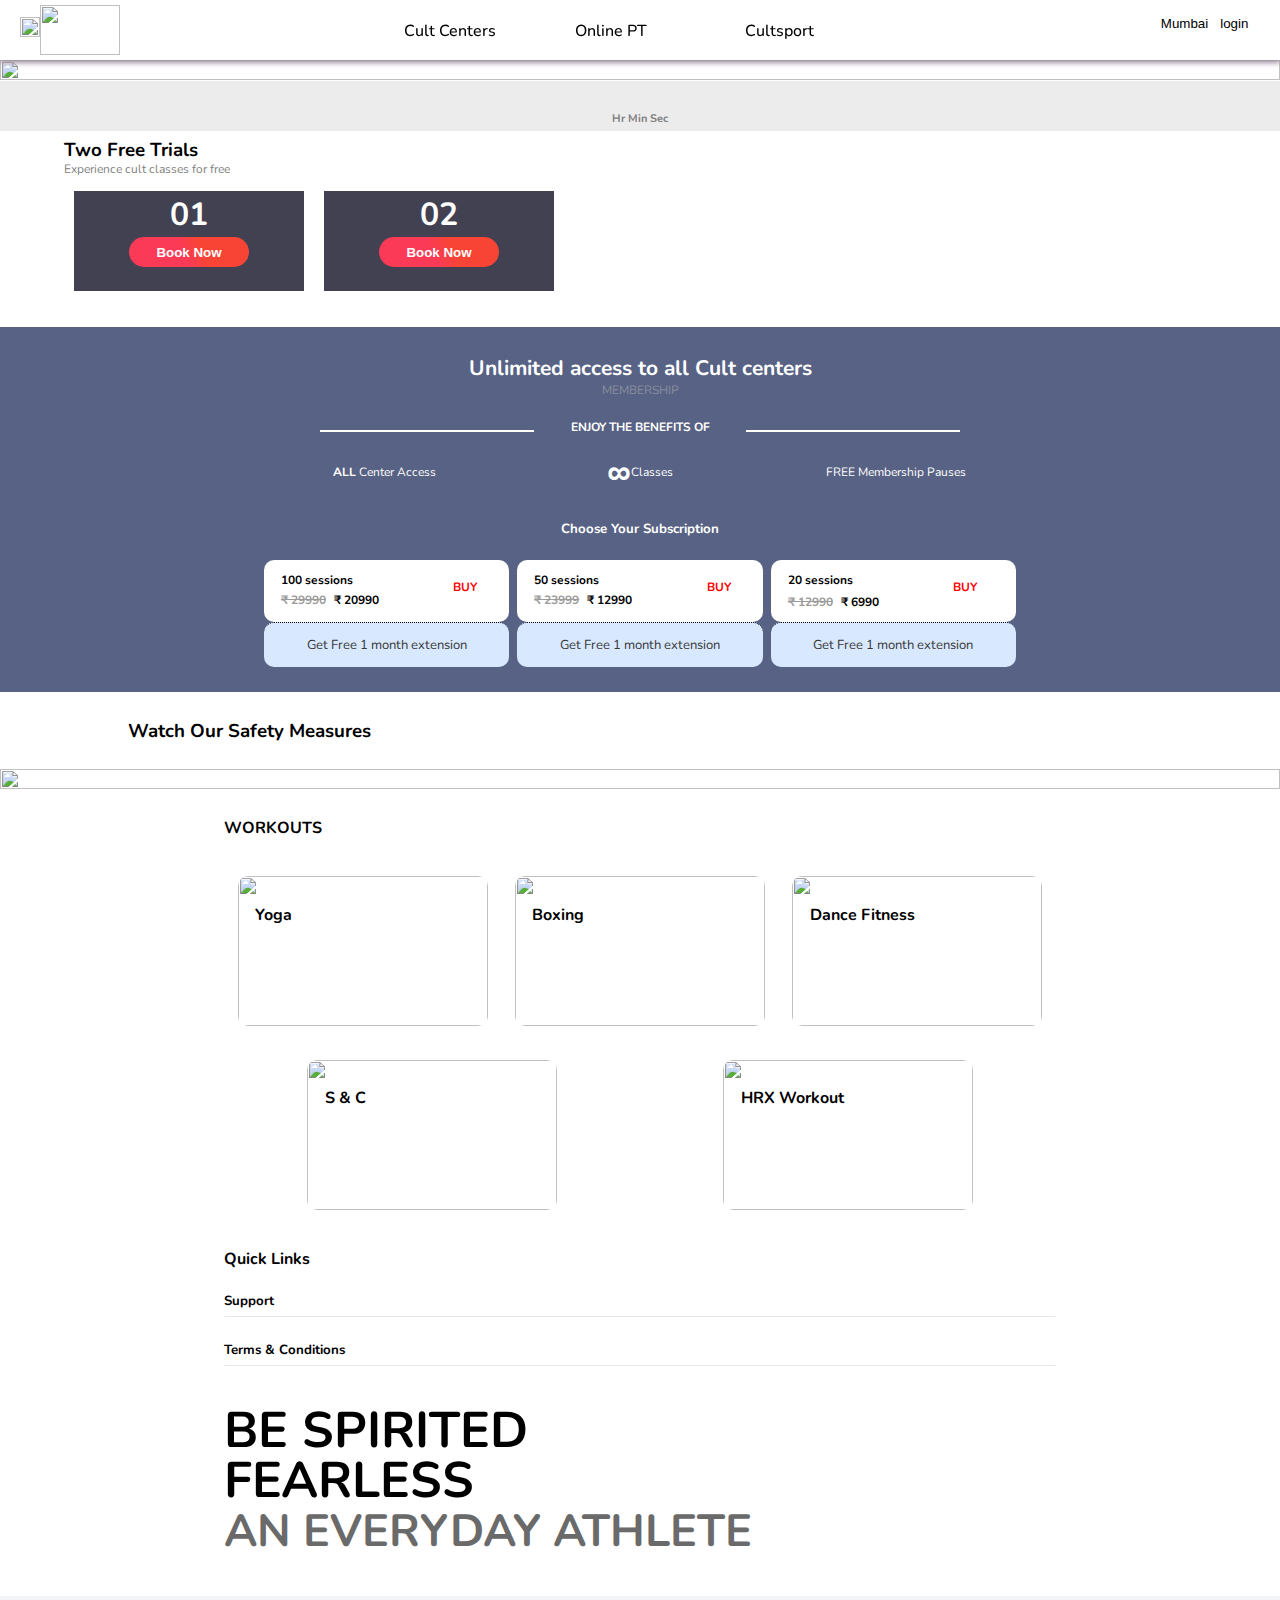
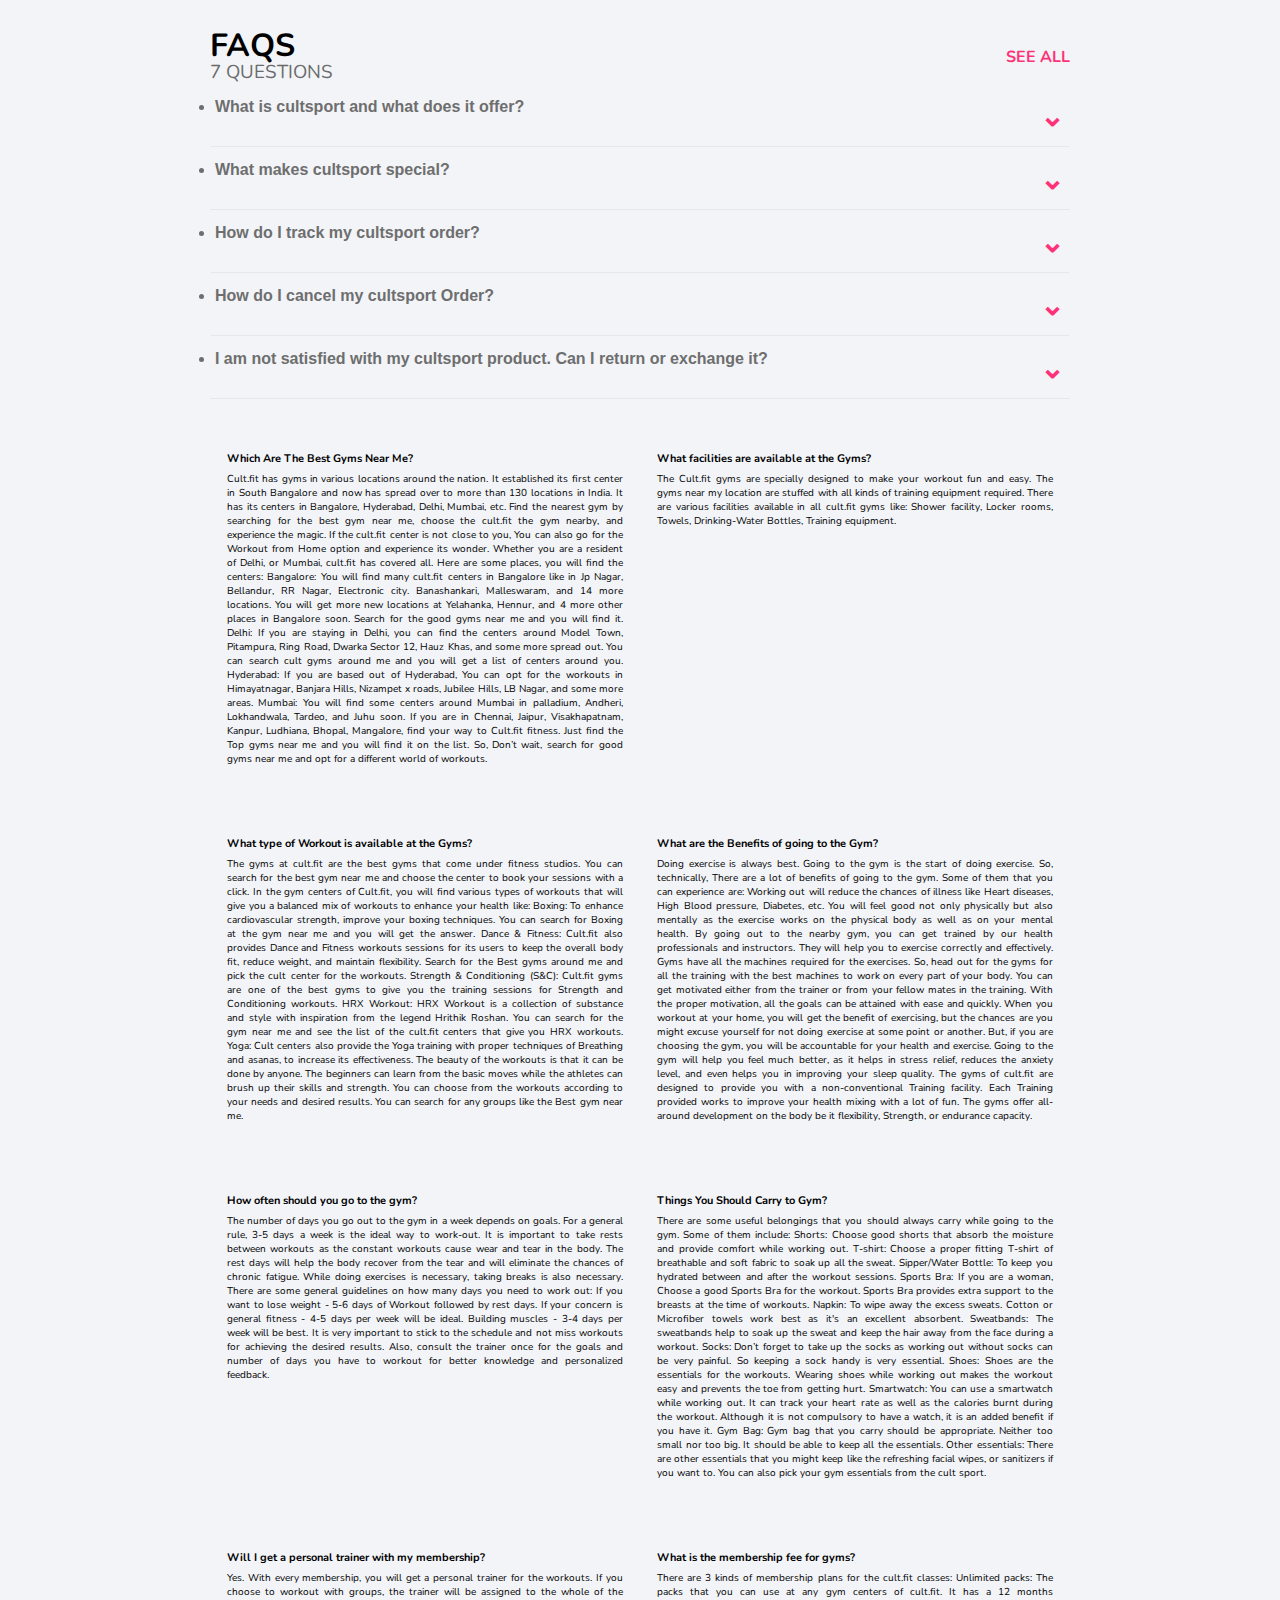
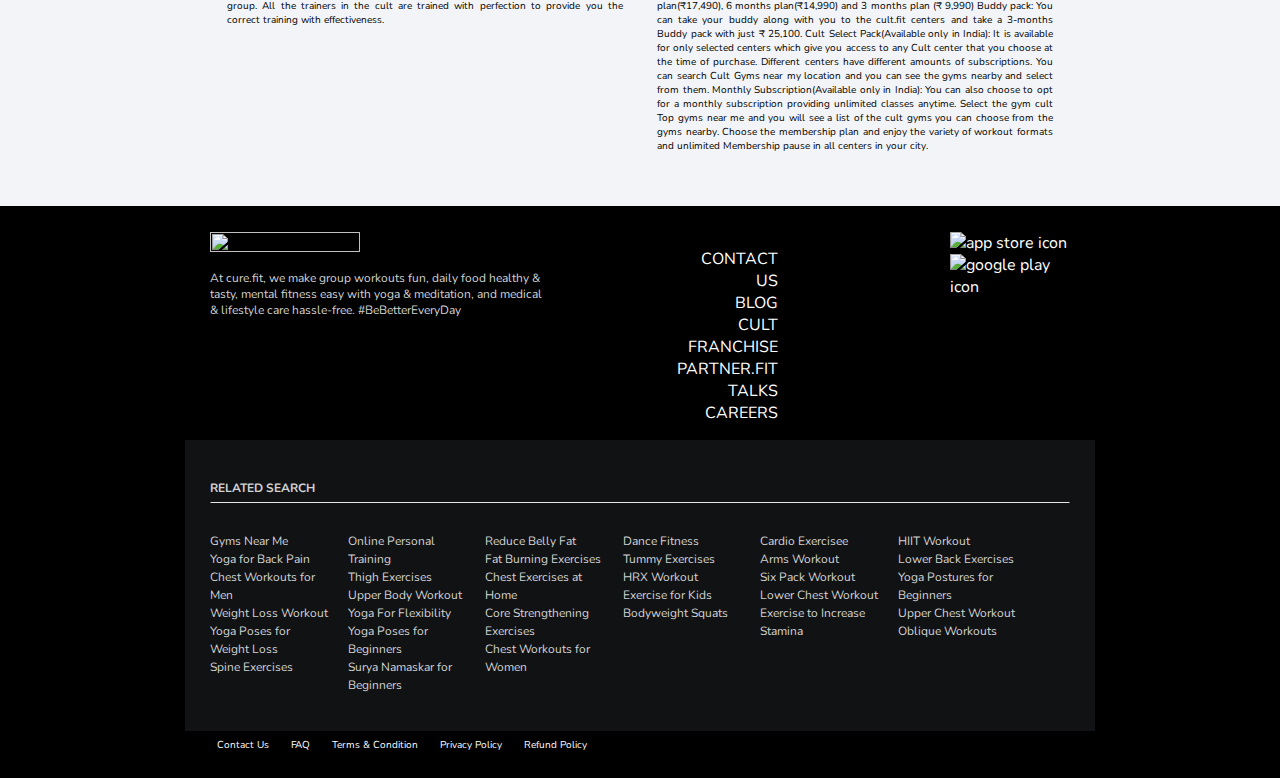
==== commit 7bf8629d: "Merge branch 'login' into ankur" ====
--- a/index.html
+++ b/index.html
@@ -3,16 +3,53 @@
 <head>
     <meta charset="UTF-8">
     <meta name="viewport" content="width=device-width, initial-scale=1.0">
-    <link rel="stylesheet" href="styles/cult.css"/>
-    <link rel="stylesheet" href="styles/gear_navbar.css"/>
+    <link rel="stylesheet" href="styles/cult_index.css"/>
+    <!-- <link rel="stylesheet" href="styles/gear_navbar.css"/> -->
 
     <link rel="preconnect" href="https://fonts.gstatic.com">
     <link href="https://fonts.googleapis.com/css2?family=Roboto:wght@100;400;500&display=swap" rel="stylesheet">
     <title>Cure Fit</title>
     <script src="https://kit.fontawesome.com/a076d05399.js"></script>
     <script src="scripts/curefitOnlinePT.js"></script>
+    <script type="text/javascript" src="/scripts/login.js"></script>
+
+    <link rel="stylesheet" href="/styles/login.css" />
+    <link rel="stylesheet" href="/fa/css/font-awesome.min.css" />
 </head>
 <body>
+  <div id="loginContainer" class="loginContainer">
+    <div class="login" id="login">
+      <div class="login__cross">
+        <button onclick="closeLogin()">
+          <i class="fa fa-times" aria-hidden="true"></i>
+        </button>
+      </div>
+      <img
+        src="https://static.cure.fit/assets/images/curefit_login_logo.svg"
+        alt="logo"
+      />
+      <img
+        src="https://static.cure.fit/assets/images/curefit-name.svg"
+        alt="name"
+      />
+
+      <input type="phone" id="userphone" placeholder="Enter your phone number" />
+      <button class="login__continueBtn" onclick="login()">Continue</button>
+      <li>
+        By Continuing you agree to the
+        <em style="color: red">Terms of Services</em> and
+        <em style="color: red">Privacy policy</em>.
+      </li>
+
+      <button class="login__google" onclick="changelayout()">
+        Continue with <i class="fa fa-google" aria-hidden="true"></i>
+        <i class="fa fa-facebook" aria-hidden="true"></i>
+        <i class="fa fa-envelope-o" aria-hidden="true"></i>
+      </button>
+    </div>
+  </div>
+
+
     <div class=nav__bar>
         <div class=logo__box>
             <div class=logo__img__section>
@@ -35,68 +72,8 @@
                 <i class="fa fa-circle" aria-hidden="true" style="color:cyan; font-size: 10px;"></i>
                 <button type="submit" style="cursor: pointer">Mumbai</button>
                 <span><i class="fa fa-user" aria-hidden="true"></i></span>
-                <button id="login__btn" onclick=dropdown()>login</button>
-                <button type="submit" style="cursor: pointer"><i class="fa fa-shopping-cart" aria-hidden="true" style="font-size: 20px;"></i></button>
-                <div id="dropdown__content" class="dropdown__content">
-                    <div class="dropdown__block">
-                        <div>
-                            <img src="https://static.cure.fit/assets/images/profile-icon.svg"/>
-                        </div>
-                        <div>
-                            <a>Profile</a>
-                        </div>
-                    </div>
-                    <div class="dropdown__block">
-                        <div>
-                            <img src="https://static.cure.fit/assets/images/cart-black.svg"/>
-                        </div>
-                        <div>
-                            <a>orders</a>
-                        </div>
-                    </div>
-                    <div class="dropdown__block">
-                        <div>
-                            <img src="https://static.cure.fit/assets/images/health-profile-black.svg"/>
-                        </div>
-                        <div>
-                            <a>medical Records</a>
-                        </div>
-                    </div>
-                    <div class="dropdown__block">
-                        <div>
-                            <img src="https://static.cure.fit/assets/images/combined-shape-black.svg"/>
-                        </div>
-                        <div>
-                            <a>Active Packs</a>
-                        </div>   
-                    </div>
-                    <div class="dropdown__block">
-                        <div>
-                          <img src="https://static.cure.fit/assets/images/coupon-black.svg"/>
-                        </div>
-                        <div>
-                            <a>Redeem Voucher</a>
-                        </div>
-                    </div>
-                    <div class="dropdown__block">
-                        <div><i class="fa fa-cog" aria-hidden="true"></i></div>
-                        <div><a>Account</a></div>
-                    </div>
-                    <div class="dropdown__block">
-                        <div><img src="https://static.cure.fit/assets/images/support-black.svg"/></div>
-                        <div>
-                            <a>Support</a>
-                        </div>
-                    </div>
-                    <div class="dropdown__block">
-                        <div>
-                            <img src="https://static.cure.fit/assets/images/logout-black.svg"/>
-                        </div>
-                        <div>
-                            <a>Logout</a>
-                        </div> 
-                    </div>
-                </div>
+                <button id="login__btn" onclick=openLogin()>login</button>
+                
             </div>
         </div>
     </div>
@@ -505,4 +482,4 @@
   }
 </script>
 <script src="scripts/cult.js"></script>
-</html>+</html>
--- a/styles/cult_index.css
+++ b/styles/cult_index.css
@@ -0,0 +1,515 @@
+@import url('https://fonts.googleapis.com/css2?family=Nunito&display=swap');
+body{
+  font-family: 'Nunito', sans-serif;
+}
+.container__left__icon > h4 > a {
+  text-decoration: none;
+  color: inherit;
+}
+html,
+body {
+  margin: 0;
+  padding: 0;
+}
+.nav__bar {
+  width: 100%;
+  background-color: white;
+  position: fixed;
+  z-index: 0;
+  top: 0;
+  -webkit-box-shadow: 0px 3px 5px 0px rgba(161, 143, 161, 1);
+  -moz-box-shadow: 0px 3px 5px 0px rgba(161, 143, 161, 1);
+  box-shadow: 0px 3px 5px 0px rgba(161, 143, 161, 1);
+  height: 60px;
+}
+.logo__box {
+  display: flex;
+  width: 100%;
+}
+
+.logo__img__section {
+  /* border: 1px solid red; */
+  left: 20px;
+  top: 5px;
+  display: flex;
+  position: fixed;
+  justify-content: center;
+  align-items: center;
+}
+.logo__name {
+  width: 80px;
+  height: 50px;
+}
+img {
+  height: 100%;
+  width: 100%;
+}
+.nav__links {
+  display: flex;
+  width: 40%;
+  margin: 20px auto;
+  list-style-type: none;
+  /* border: 1px solid red; */
+}
+.nav__links li {
+  margin: auto;
+  width: 250px;
+  font-weight: 500;
+}
+.link__section {
+  /* border: 1px solid red; */
+  width: 100%;
+}
+.login__section {
+  display: flex;
+  position: fixed;
+  right: 2vw;
+  top: 15px;
+  /* border: 1px solid red; */
+  justify-content: center;
+  align-items: center;
+  /* margin-left: 15%; */
+}
+.login__section button {
+  background-color: white;
+  border: none;
+}
+.footer {
+  background-color: black;
+  color: white;
+  padding: 2%;
+}
+.footer__top {
+  display: flex;
+  width: 70%;
+  margin: auto;
+}
+.footer__top__para p {
+  font-size: 12px;
+  color: lightgray;
+  width: 80%;
+}
+.footer__logo {
+  width: 150px;
+}
+.footer__top__list {
+  list-style-type: none;
+  text-align: right;
+}
+.app__store {
+  width: 120px;
+}
+.app__store__container {
+  margin-left: 20%;
+}
+.footer__bottom {
+  font-size: 12px;
+  color: lightgray;
+  padding: 2%;
+  width: 70%;
+  margin: auto;
+  /* border: 1px solid red; */
+  background-color: rgb(17, 18, 19);
+}
+.footer__bottom__lists {
+  display: flex;
+  margin: auto;
+  flex-wrap: wrap;
+}
+.footer__bottom__lists > ul {
+  padding: 0% 2% 0% 0%;
+  /* border: 1px solid red; */
+  line-height: 1.5em;
+}
+.list1 {
+  list-style-type: none;
+  width: 14%;
+}
+.bottom__links {
+  width: 70%;
+  margin: auto;
+  display: flex;
+}
+.bottom__links__link {
+  width: 85%;
+  font-size: 10px;
+  display: flex;
+  /* border: 1px solid red; */
+  justify-content: start;
+  align-items: center;
+}
+.bottom__links__link a {
+  padding: 1% 2% 0% 1%;
+}
+.bottom__links__logo {
+  width: 15%;
+  display: flex;
+  justify-content: end;
+}
+.bottom__links__logo > i {
+  padding: 2%;
+  margin: auto;
+}
+button {
+  cursor: pointer;
+  outline: none;
+}
+.dropdown__content {
+  display: none;
+  position: absolute;
+  width: 200px;
+  background-color: white;
+  -webkit-box-shadow: 0px -6px 18px 1px rgba(207, 214, 214, 1);
+  -moz-box-shadow: 0px -6px 18px 1px rgba(207, 214, 214, 1);
+  box-shadow: 0px -6px 18px 1px rgba(207, 214, 214, 1);
+  top: 110%;
+  right: -30%;
+  padding: 10px;
+}
+.dropdown__block {
+  display: flex;
+  /* justify-content: center; */
+  align-items: center;
+}
+.dropdown__block > div {
+  /* border: 1px solid red; */
+  text-align: left;
+  padding: 5px;
+}
+a:active {
+  color: rgb(253, 131, 171);
+}
+a[tabindex="1"]:focus {
+  color: rgb(253, 131, 171);
+  outline: none;
+}
+.page {
+  margin-top: 60px;
+  margin-bottom: 0px;
+}
+.video__section > h3 {
+  width: 80%;
+  margin: 2% auto;
+}
+/* faq section code */
+.app__FAQ {
+  background: #f2f4f8;
+  padding: 2%;
+}
+/* .FAQ__top__left > h1,
+.FAQ__top__left > h3 {
+  margin: 8px;
+} */
+.FAQ__top__left > h3 {
+  color: #6a6a6a;
+  font-weight: normal;
+}
+.app__FAQ__top {
+  display: flex;
+  align-items: center;
+  justify-content: space-between;
+  line-height: 5px;
+  width: 70%;
+  margin: auto;
+}
+.app__FAQ__bottom {
+  /* margin: 5%; */
+  width: 70%;
+  margin: auto;
+}
+.accordion {
+  display: flex;
+  justify-content: space-between;
+  background: transparent;
+  border-bottom: 1px solid;
+  color: #6e6e6e;
+  cursor: pointer;
+  padding: 5px;
+  width: 100%;
+  font-size: 16px;
+  font-weight: bold;
+  border: none;
+  text-align: left;
+  outline: none;
+  transition: 0.4s;
+}
+.panel {
+  display: flex;
+  flex-direction: column;
+  justify-content: center;
+  padding: 0 18px;
+  background-color: transparent;
+  max-height: 0px;
+  overflow: hidden;
+  transition: max-height 0.2s ease-out;
+}
+.accordion:after {
+  content: "\2304";
+  font-size: 30px;
+  color: #777;
+  font-weight: bold;
+  color: #ff3278;
+  margin-left: 5px;
+  transition: 1s;
+}
+.active:after {
+  content: "\2303";
+  color: #ff3278;
+  height: auto;
+  transition: 1s;
+}
+.panel > p {
+  width: 90%;
+  text-align: justify;
+}
+hr {
+  border-color: transparent;
+  border-top: 0.5px solid rgb(231, 231, 231);
+  background-color: transparent;
+}
+/* faq ends here */
+/* voucher css */
+.voucher__section {
+  width: 90%;
+  margin: auto;
+  line-height: 3%;
+  /* border: 1px solid red; */
+}
+.voucher__container {
+  display: flex;
+  /* border: 1px solid red; */
+  width: 500px;
+}
+.voucher {
+  background-color: rgb(65, 65, 82);
+  margin: 2%;
+  width: 250px;
+  height: 100px;
+  display: flex;
+  flex-direction: column;
+  justify-content: center;
+  align-items: center;
+}
+.voucher h1 {
+  margin-top: 0%;
+}
+.voucher button {
+  background: rgb(251, 58, 87);
+  background: linear-gradient(
+    67deg,
+    rgba(251, 58, 87, 1) 45%,
+    rgba(248, 68, 52, 1) 61%
+  );
+  color: white;
+  font-weight: bold;
+  height: 30px;
+  width: 120px;
+  border-radius: 20px;
+  border: none;
+  outline: none;
+}
+/* 
+voucher ends */
+/* clock */
+.clock__container {
+  background-color: rgb(236, 236, 236);
+  height: 40px;
+  padding: 5px;
+  display: flex;
+  flex-direction: column;
+  line-height: 0%;
+  margin-top: -5px;
+}
+.clock {
+  width: 10%;
+  margin: auto;
+  line-height: 0%;
+  display: flex;
+  flex-direction: column;
+  justify-content: center;
+  align-items: center;
+  /* border: 1px solid red; */
+}
+.clock h3 {
+  font-size: 11px;
+}
+/*  clock ends */
+/* subscription section */
+.membership {
+  margin: 2% auto;
+  background-color: #586284;
+  width: 100%;
+  color: white;
+  padding-bottom: 2%;
+}
+.opt {
+  width: 50%;
+  margin-left: 25%;
+  text-align: center;
+  display: flex;
+  flex-direction: column;
+}
+.opttxt1 {
+  margin-top: 10px;
+  font-size: 14px;
+}
+.opttxt2 {
+  margin-top: -30px;
+  margin-bottom: 10px;
+  color: rgb(136, 142, 158);
+  font-size: 12px;
+}
+.opttxt3 {
+  display: flex;
+  width: 100%;
+}
+.line {
+  border: 0.5px solid white;
+  width: 60%;
+  height: 0;
+  margin-top: 10px;
+}
+.opttxt3 > h3 {
+  width: 60%;
+  font-size: 12px;
+  margin-top: -0.5px;
+}
+.workout {
+  width: 60%;
+  margin: auto;
+  display: flex;
+}
+.workoutIconbox {
+  display: flex;
+  justify-content: center;
+  align-items: center;
+  width: 100%;
+  height: 50px;
+  /* border: 1px solid red; */
+  margin: auto;
+  font-size: 12px;
+}
+.subscription {
+  text-align: center;
+}
+.subscriptionbox {
+  width: 60%;
+  margin: auto;
+}
+.subscriptionlist {
+  display: flex;
+  cursor: pointer;
+}
+.sub1 {
+  flex-basis: 32%;
+  display: flex;
+  background-color: white;
+  font-size: 12px;
+  font-weight: bold;
+  border-radius: 10px;
+  margin-left: 1%;
+}
+.subrate {
+  color: black;
+  margin-left: 7%;
+  inline-size: -10px;
+}
+.price {
+  display: flex;
+  flex-direction: row;
+  margin-top: -20%;
+}
+.discount {
+  text-decoration: line-through;
+  margin-right: 8px;
+  color: rgb(155, 155, 155);
+}
+.validity {
+  color: rgb(155, 155, 155);
+  margin-top: -12%;
+}
+.buy {
+  color: red;
+  margin-top: 3%;
+  width: 40%;
+  text-align: right;
+}
+.instedDiscount {
+  display: flex;
+  flex-direction: row;
+}
+.instentondebit {
+  flex-basis: 32%;
+  display: flex;
+  background-color: rgb(216, 232, 255);
+  height: 11%;
+  border-radius: 10px;
+  margin-left: 1%;
+  justify-content: center;
+  align-items: center;
+  border-top: 1px dotted black;
+  color: rgb(54, 54, 54);
+  font-size: 13px;
+}
+/* subscription end */
+/* workout section */
+.workout__section {
+  width: 65%;
+  margin: auto;
+}
+.workout__cards {
+  display: flex;
+  flex-wrap: wrap;
+}
+.img__cards {
+  margin: 2% auto;
+  height: 150px;
+  width: 250px;
+  border-radius: 10px;
+  overflow: hidden;
+  margin-right: auto;
+  order: 2;
+  position: relative;
+  z-index: -1;
+}
+.work__tag {
+  position: absolute;
+  top: 4%;
+  left: 7%;
+}
+/* workout section */
+/* quote section */
+.quote__section {
+  width: 65%;
+  margin: 5% auto;
+  line-height: 2%;
+}
+.larger__text {
+  font-size: 50px;
+  font-weight: 700;
+}
+.large__text {
+  font-size: 45px;
+  font-weight: 700;
+  color: #6a6a6a;
+}
+/* quote section */
+/* tiny faq */
+.tiny__faq {
+  display: flex;
+  flex-wrap: wrap;
+  width: 70%;
+  margin: auto;
+}
+.tiny__block h6 {
+  font-size: 11px;
+  margin-bottom: -1%;
+}
+.tiny__block {
+  width: 46%;
+  font-size: 10px;
+  padding: 2%;
+  /* height: 280px; */
+  text-align: justify;
+}
+/* tiny faq */
--- a/styles/gear_navbar.css
+++ b/styles/gear_navbar.css
@@ -0,0 +1,205 @@
+@import url("https://fonts.googleapis.com/css2?family=Nunito&display=swap");
+body {
+  font-family: "Nunito", sans-serif;
+}
+.dropdown__content {
+  display: none;
+}
+
+.nav__bar {
+  z-index: 20;
+  width: 100%;
+  background-color: white;
+  position: fixed;
+  top: 0;
+  -webkit-box-shadow: 0px 7px 5px 0px rgba(161, 143, 161, 1);
+  -moz-box-shadow: 0px 7px 5px 0px rgba(161, 143, 161, 1);
+  box-shadow: 0px 7px 5px 0px rgba(161, 143, 161, 1);
+  height: 60px;
+}
+.logo__box {
+  display: flex;
+  width: 100%;
+}
+
+.logo__img__section {
+  /* border: 1px solid red; */
+  left: 20px;
+  top: 5px;
+  display: flex;
+  position: fixed;
+  justify-content: center;
+  align-items: center;
+}
+
+.logo__name {
+  width: 80px;
+  height: 50px;
+  /* margin-left: 20px; */
+}
+
+img {
+  height: 100%;
+  width: 100%;
+}
+/* .logo__box__center {
+  display: flex;
+  width: 50%;
+} */
+.nav__links {
+  display: flex;
+  width: 40%;
+  margin: 20px auto;
+  list-style-type: none;
+  /* border: 1px solid red; */
+}
+.nav__links li {
+  margin: auto;
+  font-size: 10px;
+  margin-top: -2%;
+}
+.link__section {
+  /* border: 1px solid red; */
+  width: 100%;
+}
+
+.login__section {
+  display: flex;
+  position: fixed;
+  right: 2vw;
+  top: 15px;
+  /* border: 1px solid red; */
+  justify-content: center;
+  align-items: center;
+  /* margin-left: 15%; */
+}
+
+.login__section button {
+  background-color: white;
+  border: none;
+}
+
+button {
+  cursor: pointer;
+  outline: none;
+}
+.dropdown__content {
+  display: none;
+  position: absolute;
+  width: 200px;
+  background-color: white;
+  -webkit-box-shadow: 0px -6px 18px 1px rgba(207, 214, 214, 1);
+  -moz-box-shadow: 0px -6px 18px 1px rgba(207, 214, 214, 1);
+  box-shadow: 0px -6px 18px 1px rgba(207, 214, 214, 1);
+  top: 110%;
+  right: -30%;
+  padding: 20px;
+}
+.dropdown__block {
+  display: flex;
+  /* justify-content: center; */
+  align-items: center;
+}.container__left__icon > h4 > a {
+  text-decoration: none;
+  color: inherit;
+}
+.dropdown__block > div {
+  /* border: 1px solid red; */
+  text-align: left;
+  padding: 5px;
+}
+.dropdown__block > div:nth-child(2) > a {
+  text-decoration: none;
+  color: inherit;
+}
+.footer {
+  background-color: black;
+  color: white;
+  padding: 2%;
+}
+
+.footer__top {
+  display: flex;
+  width: 70%;
+  margin: auto;
+}
+
+.footer__top__para p {
+  font-size: 12px;
+  color: lightgray;
+  width: 80%;
+}
+
+.footer__logo {
+  width: 150px;
+}
+
+.footer__top__list {
+  list-style-type: none;
+  text-align: right;
+}
+
+.app__store {
+  width: 120px;
+}
+
+.app__store__container {
+  margin-left: 20%;
+}
+
+.footer__bottom {
+  font-size: 12px;
+  color: lightgray;
+  padding: 2%;
+  width: 70%;
+  margin: auto;
+  /* border: 1px solid red; */
+  background-color: rgb(17, 18, 19);
+}
+
+.footer__bottom__lists {
+  display: flex;
+  margin: auto;
+  flex-wrap: wrap;
+}
+
+.footer__bottom__lists > ul {
+  padding: 0% 2% 0% 0%;
+  /* border: 1px solid red; */
+  line-height: 1.5em;
+}
+
+.list1 {
+  list-style-type: none;
+  width: 14%;
+}
+
+.bottom__links {
+  width: 70%;
+  margin: auto;
+  display: flex;
+}
+
+.bottom__links__link {
+  width: 85%;
+  font-size: 10px;
+  display: flex;
+  /* border: 1px solid red; */
+  justify-content: start;
+  align-items: center;
+}
+
+.bottom__links__link a {
+  padding: 1% 2% 0% 1%;
+}
+
+.bottom__links__logo {
+  width: 15%;
+  display: flex;
+  justify-content: end;
+}
+
+.bottom__links__logo > i {
+  padding: 2%;
+  margin: auto;
+}
--- a/styles/login.css
+++ b/styles/login.css
@@ -0,0 +1,169 @@
+@import url('https://fonts.googleapis.com/css2?family=Nunito&display=swap');
+body{
+  font-family: 'Nunito', sans-serif;
+}
+.container__left__icon > h4 > a {
+  text-decoration: none;
+  color: inherit;
+}
+body {
+  position: relative;
+  margin: 0;
+  padding: 0;
+}
+
+.loginContainer {
+  visibility: hidden;
+  display: flex;
+  justify-content: center;
+  width: 100%;
+  height: 100%;
+  position: absolute;
+  z-index: 2000;
+  background-color: rgba(128, 128, 128, 0.555);
+}
+
+.login {
+  position: absolute;
+  display: flex;
+  flex-direction: column;
+  justify-content: center;
+  background: white;
+  z-index: 5;
+  opacity: 100%;
+  min-width: 300px;
+  min-height: 500px;
+
+  width: 30%;
+  height: auto;
+  padding: 1%;
+  border-radius: 10px;
+  box-shadow: 0 0 10px;
+}
+
+.login > * {
+  margin: 15px;
+}
+
+.login__cross {
+  text-align: right;
+}
+.login > img {
+  width: 100px;
+  height: 100px;
+  margin: 0 auto;
+}
+.login__cross > button {
+  cursor: pointer;
+  background: none;
+  border: none;
+  outline: none;
+  font-size: 15px;
+  color: grey;
+}
+
+.login > input {
+  outline: none;
+  margin-top: 5%;
+  margin-bottom: 10%;
+  height: 20px;
+  width: 80%;
+  margin: auto;
+  font-size: 15px;
+  border: none;
+  border-bottom: 1px solid;
+}
+
+.login__continueBtn {
+  /* opacity: 0.6;
+    cursor: not-allowed; */
+  width: 50%;
+
+  height: 50px;
+  margin: 0 auto;
+  height: 50px;
+  border-radius: 50px;
+  border: none;
+  font-size: 15px;
+  font-weight: bold;
+  color: white;
+  background: linear-gradient(to right, #f7433d, #fd306b);
+  outline: none;
+}
+.login > li {
+  width: 80%;
+  margin: auto;
+  margin-top: 5%;
+}
+.login > li > em,
+.login > li {
+  font-size: 15px;
+  font-style: normal;
+}
+
+.login__google {
+  margin-top: 5%;
+  width: 80%;
+  height: 50px;
+  margin: auto;
+  border-radius: 50px;
+  font-size: 15px;
+  border: none;
+  outline: none;
+}
+
+.login__options > img {
+  width: 40px;
+  height: 40px;
+}
+.login__options > * {
+  margin: 5px;
+}
+.login__options {
+  display: flex;
+  align-items: center;
+  /* padding: 0; */
+  width: 90%;
+  text-align: left;
+  background: white;
+  height: 50px;
+  border: none;
+  outline: none;
+  border-radius: 5px;
+  -webkit-box-shadow: 0px 2px 5px 0px rgba(50, 50, 50, 0.66);
+  -moz-box-shadow: 0px 2px 5px 0px rgba(50, 50, 50, 0.66);
+  box-shadow: 0px 2px 5px 0px rgba(50, 50, 50, 0.66);
+}
+
+.google {
+  background: #4385f4;
+  box-shadow: 0 0 2px;
+}
+
+.facebook {
+  box-shadow: 0 0 2px;
+  background: #4267b2;
+}
+.signUp__back > button {
+  color: #fd306b;
+  font-size: 30px;
+  background: transparent;
+  border: none;
+  outline: none;
+}
+
+.login > h1 {
+  font-size: 50px;
+}
+
+.signUp__button {
+  width: 30%;
+  height: 40px;
+  border: none;
+  border-radius: 40px;
+  margin: 10px 60%;
+  outline: none;
+  color: white;
+  font-weight: bold;
+  background: linear-gradient(to right, #f7433d, #fd306b);
+}
